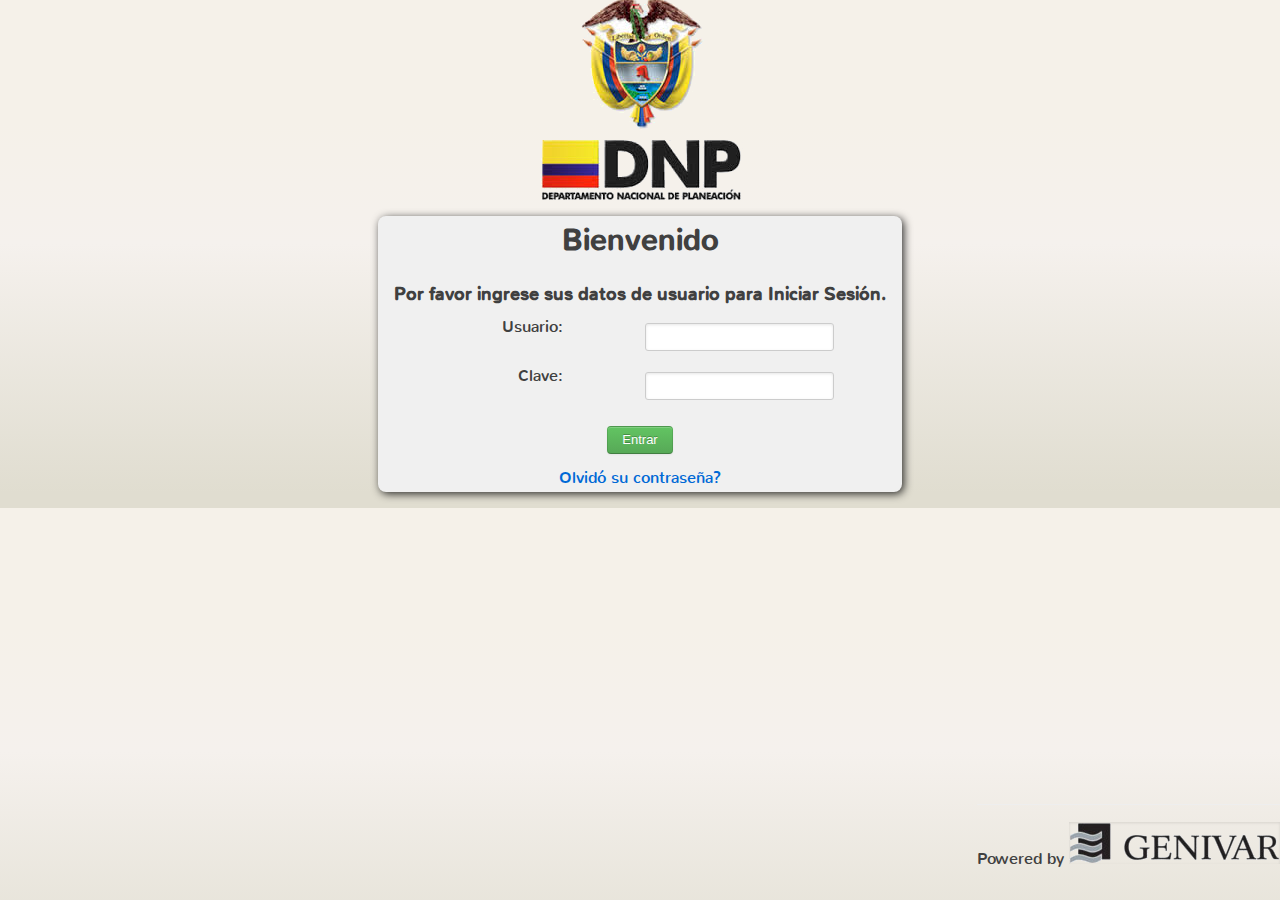
==== home.html @ 39588756 "Primer Commit" ====
<!DOCTYPE html>
<html lang="es">
<head>
	<meta charset="utf-8"/>
	<title>DNP</title>
	
	<script src="Tools/HTML5/HTML5_enabling_script.js"></script>
	<script src="Tools/HTML5/jquery.js"></script>
	<script src="Tools/HTML5/jquery-ui.js"></script>
	<script src="Tools/HTML5/prefixfree.min.js"></script>
	
		<link rel="stylesheet" href="css/jquery-ui-1.8.16.custom.css"/>
    <link rel="stylesheet" href="css/bootstrap.css">
    
    <link rel="stylesheet" href="css/estilos_home.css" />
    
	<script src="Tools/HTML5/daterangepicker.jQuery.js"></script>
	<script src="Tools/HTML5/date.js"></script>
	
	<!--
	<script src="Tools/datepicker/datepicker.js"></script>
	<link rel="stylesheet" type="text/css" href="Tools/datepicker/base.css" />
	<link rel="stylesheet" type="text/css" href="Tools/datepicker/clean.css" />
-->
	
	<script src="js/funciones_home.js"></script>

	<!--elFinder-->
	<link rel="stylesheet" type="text/css" media="screen" href="css/jquery-ui-1.8.16.custom.css">
	
	<script src="Tools/jquery.dataTables.js"></script>
	<script src="Tools/jquery.pstrength-min.1.2.js"></script>
	<script src="js/lang_es.js"></script>
	
	<link  rel="shortcut icon" href="css/imagenes/favicon.ico" />
</head>
<body>
<header>
	<input id='imgHeader' type='image' style="height: 3em;width:auto;" src='css/imagenes/Logo.png'/>
	<br>
	<div id='WelcomeMessage'>
		<h5 id='lblWelcome'>
			<label id='labelWelcome'></label>: <span></span>
		</h5>
		<h5 id='lblWelcomeRol'>
			<label id='labelWelcomeRol'></label>: <span></span>
		</h5>		
	</div>
	<article id='SelectedSection'><h4></h4></article>
</header>
	<ul id='MainMenu'>
		<!--<li id='lnkHome'><a id='lblHome' href="#DashBoard"></a></li>-->
		<li id='lnkBuscarFicha'><a id='lblBuscarFicha' href="#BuscarFicha"></a></li>
		<li id='lnkCrearFicha'><a id='lblCrearFicha' href="#CrearFicha"></a></li>
		<li id='lnkUsers'><a id='lblUsers' href="#Users"></a></li>
		<br>
		<li id="lnkLogout"><a id='lblLogout' href=''></a></li>
		<footer>
			Powered by <input type='image' src='css/imagenes/LogoGenivar-mini.png' style="height: 1.5em;width:6em";/>
		</footer>
	</ul>

	<!--
		<section id="DashBoard">
		
		</section>
	-->
		

		<section id='Users'>
			<section id='Users_Message' class="ui-state-highlight ui-corner-all">
								<p>
									<span class="ui-icon ui-icon-info" style="float: left; margin-right: .3em;"></span>
									<strong>Hey!</strong> 
									<texto>.</texto>
								</p>
							</section>
			<section id='MyAccount_Options_CreatingUsers'>
					<form id='CreatingUsersCreate'>
							<div id='CreatingUsers_Create' class="ui-state-highlight ui-corner-all">
								<p>
									<span class="ui-icon ui-icon-info" style="float: left; margin-right: .3em;"></span>
									<strong>Hey!</strong> 
									<texto>La compañía ha sido creada.</texto>
								</p>
							</div>
						<label class='labelForm' for='txtCreatingUsersCreate_User'>Usuario: </label><input class='inputForm' type='text' id='txtCreatingUsersCreate_User' required/>
						<label class='labelForm' for='txtCreatingUsersCreate_Password'>Clave: </label><input class='password inputForm' type='password' id='txtCreatingUsersCreate_Password' required/>
						<label class='labelForm' for='txtCreatingUsersCreate_ReTypePassword'>Nuevamente la clave: </label><input class='inputForm' type='password' id='txtCreatingUsersCreate_ReTypePassword'/>
						
						<label class='labelForm' for='cboCreatingUsersCreate_Rol'>Rol</label><select class='inputForm' id='cboCreatingUsersCreate_Rol'></select>
						<label class='labelForm' for='txtCreatingUsersCreate_Name'>Nombre: </label><input class='inputForm' type='text' id='txtCreatingUsersCreate_Name' required/>
						<label class='labelForm' for='txtCreatingUsersCreate_DisplayName'>NickName: </label><input class='inputForm' type='text' id='txtCreatingUsersCreate_DisplayName' required/>
						<label class='labelForm' for='txtCreatingUsersCreate_Email'>Correo: </label><input class='inputForm' type='email' id='txtCreatingUsersCreate_Email'/>
						
						<label class='labelForm' for='txtCreatingUsersCreate_Company'>Departamento: </label><select class='inputForm' id='txtCreatingUsersCreate_Company'></select>
						
						<section id='CompanyData'>
							<center>
								<label class='labelForm' id='lblCompanyURL' for='txtCreatingUsersCreate_CompanyOther'>Nombre Nuevo Departamento: </label><input class='inputForm' type='text' id='txtCreatingUsersCreate_CompanyOther'/>
								</br>
								<button class='ui-button-primary ui-button ui-widget ui-corner-all' id='btnCompanyDataCreate'>Crear</button>
								<button class='ui-button-error ui-button ui-widget ui-corner-all' id = 'btnCompanyDataCancel'>Cancelar</button>
							</center>
						</section>

						<label class='labelForm' for='txtCreatingUsersCreate_Phone'>Teléfono: </label><input class='inputForm' type='text' id='txtCreatingUsersCreate_Phone'/>
						</br></br>
						<center>
						<input class='ui-button-success ui-button ui-widget ui-corner-all' type='submit' id='btnMyAccount_Save' value='Crear'/>
						<button class='ui-button-default ui-button ui-widget ui-corner-all' id='btnMyAccount_CreatingUsersCreate_Reset'>Limpiar</button>
						</center>
						</br></br>
					</form>
				</section>
				<section id='MyAccount_Options_MyUsers'>
					<center>
						<button id='tableMyUsersRefresh' title"Refrescar" class='ui-button-default ui-button ui-widget ui-corner-all'><strong><span class="ui-icon ui-icon-refresh" style="color: green;"></span></strong></button>
						<button id='lnkCreatingUsers' class='ui-button-default ui-button ui-widget ui-corner-all' title='Crear Usuario'><strong><span class="ui-icon ui-icon-plusthick" style="color: green;"></span></strong></button>
					</center>
						<div id='MyUsers_DeleteAlert' class="ui-state-highlight ui-corner-all">
								<p>
									<span class="ui-icon ui-icon-info" style="float: left; margin-right: .3em;"></span>
									<strong>Hey!</strong> 
									<texto>La compañía ha sido creada.</texto>
								</p>
						</div>
					<table id='tableMyUsers'>
					   <thead>
						<tr>
							<th>Usuario</th>
							<th>Nombre</th>
							<th>Estado</th>
							<th>Rol</th>
						</tr>
					   </thead>
					   <tbody></tbody>
					</table>
						<section id='MyUsers_InfoUser'>
							<li id='MyUsers_Info_NickName'>NickName: <span></span></li>
							<li id='MyUsers_Info_Mail'>Correo: <span></span></li>
							<li id='MyUsers_Info_Phone'>Telefono: <span></span></li>
							<li id='MyUsers_Info_Owner'>Creado Por: <span></span></li>
							<li id='MyUsers_Info_Company'>Departamento: <span></span></li>
							
							
							<section id='MyUsers_InfoUser_Botones'>
								<button title='Iniciar Sesión' id='btnMyUsers_LoginAsAUser' class='ui-button-default ui-button ui-widget ui-corner-all'  idUser = '' urlFacebook='' urlTwitter='' State='' IdCompany='' UserName='' DisplayName='' Mail='' Owner='' IdInitialRol='' RolName=''><strong><span class='ui-icon ui-icon-play'></span></strong></button>
								<button title='Editar' id='btnMyUsers_Edit' class='ui-button-default ui-button ui-widget ui-corner-all' idUser = '' urlFacebook='' urlTwitter='' State='' IdCompany='' UserName='' DisplayName='' Mail='' Owner='' IdInitialRol=''><strong><span class='ui-icon ui-icon-person'></span></strong></button>
								
								<button title='Editar Permisos' id='btnMyUsers_EditPermissions' class='ui-button-default ui-button ui-widget ui-corner-all' idUser='' UserName=''><strong><span class='ui-icon ui-icon-unlocked'></span></strong></button>
								
								<button title='Cambiar Clave' id='btnMyUsers_KeyChange' class='ui-button-default ui-button ui-widget ui-corner-all' idUser='' UserName=''><strong><span class='ui-icon ui-icon-key'></span></strong></button>
							</section>
						</section>
				
					<div id='MyUsers_Edit' title='Editar' IdUsuario='0'>
							<section id='MyUsersEdit_Message' class="ui-state-highlight ui-corner-all">
								<p>
									<span class="ui-icon ui-icon-info" style="float: left; margin-right: .3em;"></span>
									<strong>Hey!</strong> 
									<texto>.</texto>
								</p>
							</section>
						</center>		
						<form id="MyUsers_Edit_Key">
							<section id='MyUsersEdit_Message_Key' class="ui-state-highlight ui-corner-all">
								<p>
									<span class="ui-icon ui-icon-info" style="float: left; margin-right: .3em;"></span>
									<strong>Hey!</strong> 
									<texto>.</texto>
								</p>
							</section>
							<label class='labelForm' for='txtMyUsersEdit_Password'>Clave: </label><input class='password inputForm' type='password' id='txtMyUsersEdit_Password' />
							<label class='labelForm' for='txtMyUsersEdit_ReTypePassword'>Nuevamente la Clave: </label><input class='inputForm' type='password' id='txtMyUsersEdit_ReTypePassword'/>
						</form>

						<label class='labelForm' for='txtMyUsersEdit_State'>Estado: </label>
						<select class='inputForm' id='txtMyUsersEdit_State'>
							<option value='Activo'>Activo</option>
							<option value='Inactivo'>Inactivo</option>		
						</select>																						

						<label class='labelForm' for='txtMyUsersEdit_Name'>Nombre: </label><input class='inputForm' type='text' id='txtMyUsersEdit_Name' />
						<label class='labelForm' for='txtMyUsersEdit_DisplayName'>NickName: </label><input class='inputForm' type='text' id='txtMyUsersEdit_DisplayName' />
						<label class='labelForm' for='txtMyUsersEdit_Email'>Correo: </label><input class='inputForm' type='email' id='txtMyUsersEdit_Email'/>
						<label class='labelForm' for='txtMyUsersEdit_Company'>Departamento: </label>
						<select class='inputForm' id='txtMyUsersEdit_Company'></select>
						<section id='CompanyData_Edit'>
							<center>
								<label class='labelForm' id='lblCompanyURL' for='txtCreatingUsersEdit_CompanyOther'>Nombre Nuevo Departamento: </label><input class='inputForm' type='text' id='txtCreatingUsersEdit_CompanyOther'/>
								</br>
								<button class='ui-button-primary ui-button ui-widget ui-corner-all' id='btnCompanyDataCreate_Edit'>Crear</button>
								<button class='ui-button-error ui-button ui-widget ui-corner-all' id = 'btnCompanyDataCancel_Edit'>Cancelar</button>
							</center>
						</section>

						<label class='labelForm' for='txtMyUsersEdit_Phone'>Telefono: </label><input class='inputForm' type='text' id='txtMyUsersEdit_Phone'/>
						<center>
					</div>
				</section>
				<section id='MyUsersEdit_Permissions'>
					<label for='MyUsersEdit_Permissions_Rol'>Rol</label>
					<select id='MyUsersEdit_Permissions_Rol'></select>
					<table id='UserTableFunctions'>
					  <thead>
						<tr>
							<th>Estado</th>
							<th>Nombre</th>
							<th>Función</th>
						</tr>
					  </thead>
					  <tbody></tbody>
					</table>
				</section>
		</section>
		<section id="BuscarFicha">
			<form id="frmBuscarFicha">
				<label class='labelForm' for='txtBuscarFicha_Numero'>Numero de Ficha: </label>
				<input class='inputForm' type='number' id='txtBuscarFicha_Numero' style="width:30%; height: 1em"></input>

				<label class='labelForm' for='txtBuscarFicha_Nombre'>Proyecto: </label>
				<input class='inputForm' type='text' id='txtBuscarFicha_Nombre' ></input>

				<label class='labelForm' for='txtBuscarFicha_Sector'>Sector de Actividad Económica: </label>
				<input class='inputForm' type='text' id='txtBuscarFicha_Sector'></input>

				<label class='labelForm' for='txtBuscarFicha_FechaIni'>Fecha de Inicio: </label>
				<input class='inputForm' type='text' id='txtBuscarFicha_FechaIni'></input>

				<label class='labelForm' for='txtBuscarFicha_FechaFin'>Fecha de Terminación: </label>
				<input class='inputForm' type='text' id='txtBuscarFicha_FechaFin'></input>

				<label class='labelForm' for='txtBuscarFicha_Entidad'>Entidad Beneficiaria: </label>
				<input class='inputForm' type='text' id='txtBuscarFicha_Entidad'></input>

				<label class='labelForm' for='txtBuscarFicha_NumExpediente'>Número de Expediente en Archivo del DNP: </label>
				<input class='inputForm' type='text' id='txtBuscarFicha_NumExpediente'></input>

				<label class='labelForm' for='txtBuscarFicha_Consultora'>Persona/Entidad Consultora: </label>
				<input class='inputForm' type='text' id='txtBuscarFicha_Consultora'></input>

				<label class='labelForm' for='txtBuscarFicha_Costo'>Costo Total del Proyecto: </label>
				<input class='inputForm' type='text' id='txtBuscarFicha_Costo' placeholder="Col $"></input>

				<label class='labelForm' for='txtBuscarFicha_Fuente'>Fuente de Financiamiento: </label>
				<input class='inputForm' type='text' id='txtBuscarFicha_Fuente' placeholder="Préstamo BID-2079/OC-CO"></input>				

				<label class='labelForm' for='txtBuscarFicha_Descripcion'>Descripción: </label>
				<textarea class='inputForm' type='text' id='txtBuscarFicha_Descripcion' ></textarea>				
				<br />
				<center>
					<input class='ui-button-success ui-button ui-widget ui-corner-all' type='submit' id='btnBuscarFicha_Submit' value='Buscar'/>				
				</center>
			</form>
			<section id='BuscarFicha_Resultados'>
				<button class='ui-button-success ui-button ui-widget ui-corner-all' id='btnBuscarFicha_OcultarTabla'>
					Buscar
				</button>
				<table id='tblBuscarFicha'>
				  <thead>
					<tr>
						<th>Ficha Num</th>
						<th>Proyecto</th>
						<th>Fecha Inicio</th>
						<th>Fecha Fin</th>
						<th>Número de Expediente</th>
						<th>Persona/Entidad Consultora</th>
						<th>Mas Info</th>
					</tr>
				  </thead>
				  <tbody></tbody>
				</table>
			</section>
		</section>
		<section id="CrearFicha">
			<form id="frmCrearFicha">
				<label class='labelForm' for='txtCrearFicha_Numero'>Numero de Ficha: </label>
				<input class='inputForm' type='number' id='txtCrearFicha_Numero' style="width:30%; height: 1em" required></input>

				<label class='labelForm' for='txtCrearFicha_Nombre'>Proyecto: </label>
				<input class='inputForm' type='text' id='txtCrearFicha_Nombre' required></input>

				<label class='labelForm' for='txtCrearFicha_Sector'>Sector de Actividad Económica: </label>
				<input class='inputForm' type='text' id='txtCrearFicha_Sector' required></input>

				<label class='labelForm' for='txtCrearFicha_FechaIni'>Fecha de Inicio: </label>
				<input class='inputForm' type='text' id='txtCrearFicha_FechaIni' required></input>

				<label class='labelForm' for='txtCrearFicha_FechaFin'>Fecha de Terminación: </label>
				<input class='inputForm' type='text' id='txtCrearFicha_FechaFin' required></input>

				<label class='labelForm' for='txtCrearFicha_Entidad'>Entidad Beneficiaria: </label>
				<input class='inputForm' type='text' id='txtCrearFicha_Entidad' required></input>

				<label class='labelForm' for='txtCrearFicha_NumExpediente'>Número de Expediente en Archivo del DNP: </label>
				<input class='inputForm' type='text' id='txtCrearFicha_NumExpediente' required></input>

				<label class='labelForm' for='txtCrearFicha_Consultora'>Persona/Entidad Consultora: </label>
				<input class='inputForm' type='text' id='txtCrearFicha_Consultora' required></input>

				<label class='labelForm' for='txtCrearFicha_Costo'>Costo Total del Proyecto: </label>
				<input class='inputForm' type='numer' id='txtCrearFicha_Costo' placeholder="Col $" required></input>

				<label class='labelForm' for='txtCrearFicha_Fuente'>Fuente de Financiamiento: </label>
				<input class='inputForm' type='text' id='txtCrearFicha_Fuente' placeholder="Préstamo BID-2079/OC-CO" required></input>				

				<div id='CrearFicha_Descripcion'>
					<div class="CrearFicha_Descripcion_Menu">
						<article class="title" Caja="CrearFicha_Descripcion_Objetivos"><strong>Objetivos</strong></article>
			  			<article class="title" Caja="CrearFicha_Descripcion_Alcance"><strong>Alcance</strong></article>
						<article class="title" Caja="CrearFicha_Descripcion_Productos"><strong>Productos</strong></article>
						<article class="title" Caja="CrearFicha_Descripcion_Resultados"><strong>Resultados:</strong></article>
						<article class="title" Caja="CrearFicha_Descripcion_Inversion"><strong>Inversión:</strong></article>
						<article class="title" Caja="CrearFicha_Descripcion_Herramientas"><strong>Herramientas/Procedimientos:</strong></article>
						<article class="title" Caja="CrearFicha_Descripcion_MejoresPracticas"><strong>Mejores Practicas:</strong></article>
						<article class="title" Caja="CrearFicha_Descripcion_Observaciones"><strong>Observaciones:</strong></article>
					</div>
				  	<div class="CrearFicha_Descripcion_Contenido">
			  			<div class="content" id="CrearFicha_Descripcion_Objetivos">
					    	<table>
					    		<td>
					    			<label for='txtBuscarFicha_Descripcion'>Objetivo General: </label>
									<textarea style="height:11em;width:47%;"type='text' id='txtBuscarFicha_Descripcion_ObjetivoGeneral' placeholder="Objetivo General"></textarea>
					    		</td>
					    		<td>
					    			<label for='txtBuscarFicha_Descripcion'>Objetivos Específicos: </label>
									<textarea style="height:11em;width:47%;"type='text' id='txtBuscarFicha_Descripcion_ObjetivoEspecifico' placeholder="Objetivos Específicos"></textarea>
					    		</td>
					    	</table>
				    	</div>
			  			<div class="content" id="CrearFicha_Descripcion_Alcance">
							<textarea style="height:11em;width:97%;"type='text' id='txtBuscarFicha_Descripcion_Alcance'  placeholder="Alcance del Estudio"></textarea>
				    	</div>
			  			<div class="content" id="CrearFicha_Descripcion_Productos">
							<textarea style="height:11em;width:97%;"type='text' id='txtBuscarFicha_Descripcion_Productos' placeholder="Productos del Estudio"></textarea>
				    	</div>
			  		
			  			<div class="content" id="CrearFicha_Descripcion_Resultados">
							<textarea style="height:11em;width:97%;"type='text' id='txtBuscarFicha_Descripcion_Resultados' placeholder="Principales Resultados"></textarea>
				    	</div>
			  		
			  			<div class="content" id="CrearFicha_Descripcion_Inversion">
							<textarea style="height:11em;width:97%;"type='text' id='txtBuscarFicha_Descripcion_Inversion' placeholder="Monto de Inversión Generado"></textarea>
				    	</div>
			  		
			  			<div class="content" id="CrearFicha_Descripcion_Herramientas">
							<textarea style="height:11em;width:97%;"type='text' id='txtBuscarFicha_Descripcion_Herramientas' placeholder="Principales Herramientas Metodológicas/Procedimientos Técnicos Utilizados"></textarea>
				    	</div>
			  		
			  			<div class="content" id="CrearFicha_Descripcion_MejoresPracticas">
							<textarea style="height:11em;width:97%;"type='text' id='txtBuscarFicha_Descripcion_MejoresPracticas' placeholder="Mejores Prácticas"></textarea>
				    	</div>
			  		
			  			<div class="content" id="CrearFicha_Descripcion_Observaciones">
							<textarea style="height:11em;width:97%;"type='text' id='txtBuscarFicha_Descripcion_Observaciones' placeholder="Observaciones"></textarea>
				    	</div>
			  		</div>
				</div>
				<br />
				<center>
					<input class='ui-button-success ui-button ui-widget ui-corner-all' type='submit' id='btnCrearFicha_Submit' value='Crear'/>				
				</center>
			</form>
		</section>
</body>
</html>
---- css/estilos_home.css ----
@font-face
{
	font-family: "Nunito";
	src: url("Nunito-Regular.ttf");
}
	
body
{
/*
background-image: linear-gradient(bottom, rgb(224,221,208) 3%, rgb(245,241,237) 52%, rgb(245,241,233) 76%);
background-image: -o-linear-gradient(bottom, rgb(224,221,208) 3%, rgb(245,241,237) 52%, rgb(245,241,233) 76%);
background-image: -moz-linear-gradient(bottom, rgb(224,221,208) 3%, rgb(245,241,237) 52%, rgb(245,241,233) 76%);
background-image: -webkit-linear-gradient(bottom, rgb(224,221,208) 3%, rgb(245,241,237) 52%, rgb(245,241,233) 76%);
background-image: -ms-linear-gradient(bottom, rgb(224,221,208) 3%, rgb(245,241,237) 52%, rgb(245,241,233) 76%);

background-image: -webkit-gradient(
	linear,
	left bottom,
	left top,
	color-stop(0.03, rgb(224,221,208)),
	color-stop(0.52, rgb(245,241,237)),
	color-stop(0.76, rgb(245,241,233))
);
*/
	background: #f8f8f8;
	display: inline-block;
	font-family: "Nunito";
	font-size: 16px;
	width: 100%;
}
header
{
	background-image: linear-gradient(right bottom, rgb(0,0,0) 0%, rgb(164,163,173) 50%);
	background-image: -o-linear-gradient(right bottom, rgb(0,0,0) 0%, rgb(164,163,173) 50%);
	background-image: -moz-linear-gradient(right bottom, rgb(0,0,0) 0%, rgb(164,163,173) 50%);
	background-image: -webkit-linear-gradient(right bottom, rgb(0,0,0) 0%, rgb(164,163,173) 50%);
	background-image: -ms-linear-gradient(right bottom, rgb(0,0,0) 0%, rgb(164,163,173) 50%);

	background-image: -webkit-gradient(
		linear,
		right bottom,
		left top,
		color-stop(0, rgb(0,0,0)),
		color-stop(0.5, rgb(164,163,173))
	);
	height: 6.5em;
	/*padding: 2em 0 0 1em;
	text-align: center;*/
	width: 100%;
}
footer
{
	background: none;
	height: 2em;
	text-align: right;
	/*bottom: 0;
	position:absolute;
	right: 0;*/
	
}

.inputForm
{
	margin: 0.8em 0 0.8em 0;
	padding: 0.4em 0.6em 0.4em 0.6em;
	width: 35%;
}
.labelForm
{
	float: left; 
	clear: right;
	margin: 0.4em 1.2em 0.4em 0;
	text-align: right;    
	width: 35%;
}
#MainMenu
{
	width: 18%;
	border-style: solid solid none solid;
	border-color: #94AA74;
	border-size: 1px;
	border-width: 1px;
	margin: 0;
}
#MainMenu li a 
{
	color: #3b3b3b;
  	height: 2em;
	text-decoration: none;
	background: #c0c0c0;
}	
#MainMenu li a:link
{
	/*color: white;*/
	display: block;
	/*background: yellow;*/
	padding: 8px 0 0 10px;
}
#MainMenu li a:hover {
	color: black;
	background: #f7f7f7;
	padding: 8px 0 0 10px;
}
	
#SelectedSection
{
	display: inline-block; 
     
        border-left: 20px solid transparent; 
        border-top: 40px solid white;   
        -webkit-border-top-right-radius: 20px;
		-moz-border-radius-topright: 20px;
		border-top-right-radius: 20px;

        height: 10em;
        padding: 0px;
        line-height: 10%; 
        
		position: absolute;
		top: 3.85em;
		left: 21em;
		
		width: 40%;
}
#SelectedSection h4
{
		position: absolute;
		top: -2em;
		left: 1em;
}

#WelcomeMessage 
{ 
        font-weight: bold; 
        display: inline-block; 
     
        border-right: 30px solid transparent; 
        border-bottom: 60px solid #4c4c4c;   
     
        height: 0; 
        line-height: 50px; 
        width: 20em;
        
}
#WelcomeMessage h5
{
	color: white; 
}
#DashBoard, #Users, #BuscarFicha, #CrearFicha
{
	border-left-style: ridge;
	left: 18.5%;
	position: absolute;
	top: 6.6em;
	width: 81.5%;
}
/*DashBoard*/
#DashBoard, #Users, #BuscarFicha, #CrearFicha
{
	background: white;
	border-radius: 0.5em;
	box-shadow: rgba(0,0,0,0.8) 0px 4px 10px;
}
/*	background: PaleGoldenRod ;*/
	
/*24 de Enero*/
#MyAccount_Options_CreatingUsers
#AccessData_Message, 
#alertEstadoLogin, 
#CompanyData, 
#CompanyData_Edit,
#CreatingUsers_Create,
#MyUsers_Delete, 
#MyUsers_DeleteAlert, 
#MyUsers_DeleteUser, 
#MyUsersEdit_CompanyData, 
#MyUsersEdit_Message, 
#MyUsers_Edit, 
#MyUsers_Edit_Confirm, 
#MyAccount_Options_CreatingUsers,
#MyAccount_Options_Permissions_Delete, 
#MyUsersEdit_Permissions,  
#PersonalInformation_Message,
#Users,
#tableDeleteMyUsers,
#MyUsers_Edit_Key,
#Users_Message,
#MyUsersEdit_Message_Key,
#BuscarFicha_Resultados,
#CrearFicha
{
	display: none;
}
#MyUsers_InfoUser
{
	border-radius: 0.6em;
	border-style: solid;
	border-width: 2px;
	box-shadow: rgba(0,0,0,0.8) 0px 4px 10px;
	margin: 2em;
	padding: 2em;
	width: 90%;
}
#MyUsers_InfoUser li
{
	display: block;
	margin: 0 0 0 3em;
}
#MyUsers_InfoUser #MyUsers_InfoUser_Botones
{
	display: block;
	position: absolute;
	left: 4em;
	bottom: 3em;
	width: 4em;
}
#tablaRadicado_Radicado
{
	text-decoration: underline;
}
#tablaRadicado_Radicado:hover
{
	cursor: pointer;	
}

#tablaRadicados tbody tr:hover
{
	background: #F0F0F0;
}
#tableMyUsers td
{
	cursor: pointer;
}
.password {
	font-size : 12px;
	border : 1px solid #cc9933;
	/*width : 200px;*/
	font-family : arial, sans-serif;
}
.pstrength-minchar {
	font-size : 10px;
}

#MyAccount_Options_MyUsers
{
	margin: 1em;
}

.CrearFicha_Descripcion_Menu, .CrearFicha_Descripcion_Contenido
{
	display: inline-block;
	margin: 1%;
	padding: 1% 0;
	vertical-align: top;
	width: 97%;
}

#CrearFicha_Descripcion div.content
{
	display: none;
}
.CrearFicha_Descripcion_Menu 
{
	cursor: pointer;
	padding: 0.2em;
	width: 25%;
}
.CrearFicha_Descripcion_Menu article
{
	padding: 0.2em;
}
.CrearFicha_Descripcion_Menu article:hover
{
	color: #003300;
}

.CrearFicha_Descripcion_Contenido
{
	float: right;
	width: 70%;	
}
---- Tools/datepicker/base.css ----
div.datepicker {
  position: relative;
  font-family: Arial, Helvetica, sans-serif;
  font-size: 12px;
  width: 196px;
  height: 147px;
  position: absolute;
  cursor: default;
  top: 0;
  left: 0;
  display: none;
}
.datepickerContainer {
  position: absolute;
}

/* Hide border divs by default */
.datepickerBorderT,
.datepickerBorderB,
.datepickerBorderL,
.datepickerBorderR,
.datepickerBorderTL,
.datepickerBorderTR,
.datepickerBorderBL,
.datepickerBorderBR {
  display:none;
}

.datepickerHidden {
  display: none;
}
div.datepicker table {
  border-collapse:collapse;
}
div.datepicker a {
  color: black;
  text-decoration: none;
  cursor: default;
  outline: none;
}
div.datepicker table td {
  text-align: center;
  padding: 0;
  margin: 0;
}
div.datepicker th {
  text-align: center;
  color: #666666;
  font-weight: normal;
  padding:0;
}
div.datepicker tbody a {
  display: block;
}
.datepickerDays a {
  width: 20px;
  line-height: 16px;
  height: 16px;
  padding-right: 2px;
}
.datepickerYears a,
.datepickerMonths a{
  width: 39px;
  line-height: 36px;
  height: 36px;
  text-align: center;
}
.datepickerMonths td:first-child a,
.datepickerMonths td:last-child a,
.datepickerYears td:first-child a,
.datepickerYears td:last-child a {
  width:38px;
}
td.datepickerNotInMonth a {
  color: #666666;
}
tbody.datepickerDays td.datepickerSelected{
  background: #136A9F;
}
tbody.datepickerDays td.datepickerNotInMonth.datepickerSelected {
  background: #17384d;
}
tbody.datepickerYears td.datepickerSelected,
tbody.datepickerMonths td.datepickerSelected{
  background: #17384d;
}
div.datepicker td.datepickerSelected a {
  color:white;
}
div.datepicker a:hover,
div.datepicker a:hover {
  color: #88c5eb;
}
div.datepicker td.datepickerNotInMonth a:hover {
  color: #999999;
}
.datepickerSpace div {
  width: 20px;
}
.datepickerBlock {
  vertical-align:top;
}
a.datepickerGoNext,
a.datepickerGoPrev,
a.datepickerMonth {
  text-align: center;
  height: 20px;
  line-height: 20px;
  float:left;
}
div.datepicker th a.datepickerGoNext,
div.datepicker th a.datepickerGoPrev {
  width: 20px;
  color: #666666;
  display:none;
}
div.datepicker th a.datepickerMonth {
  width:114px;
  display:block;
}
/* Only display the previous/next arrows on the first/last calendars */
div.datepicker .datepickerFirstView th a.datepickerGoPrev,
div.datepicker .datepickerLastView th a.datepickerGoNext {
  display:block;
}
/* Compensate for the space lost by not having a previous arrow */
div.datepicker th a.datepickerMonth {
  margin-left:20px;
}
div.datepicker .datepickerFirstView th a.datepickerMonth {
  margin-left:0;
}
/* Day mode calendar body */
table.datepickerViewDays tbody.datepickerMonths,
table.datepickerViewDays tbody.datepickerYears {
  display: none;
}
/* Month mode calendar body */
table.datepickerViewMonths tbody.datepickerDays,
table.datepickerViewMonths tbody.datepickerYears,
table.datepickerViewMonths tr.datepickerDoW {
  display: none;
}
/* Year mode calendar body */
table.datepickerViewYears tbody.datepickerDays,
table.datepickerViewYears tbody.datepickerMonths,
table.datepickerViewYears tr.datepickerDoW {
  display: none;
}
td.datepickerDisabled a,
td.datepickerDisabled.datepickerNotInMonth a{
  color: #555555;
}
td.datepickerDisabled a:hover {
  color: #333333;
}
/* Not used by default, calendar cells can be marked as special if desired (doesn't seem to be totally working) */
div.datepicker tbody.datepickerDays td.datepickerSpecial a {
  background: #770000;
  color:white;
}
div.datepicker tbody.datepickerDays td.datepickerSpecial.datepickerSelected a {
  background: #aa0000;
}

/* style the 'not in month' day cell away */
tbody.datepickerDays td.datepickerNotInMonth.datepickerSelected {
  background-color:transparent;
}
div.datepicker td.datepickerNotInMonth a span {
  display:none;
}
div.datepicker td.datepickerNotInMonth a:hover span {
  display:none;
}
div.datepicker tbody.datepickerDays td.datepickerNotInMonth:hover {
  background-color: transparent;
}



      /* Style the calendar custom widget */
      
      #date-range-field {
        width: 290px;
        height: 26px;
        overflow: hidden;
        position: relative;
        cursor:pointer;
        border: 1px solid #CCCCCC;
        border-radius: 5px 5px 5px 5px;
      }
      #date-range-field a  {
        color:#B2B2B2;
        background-color:#F7F7F7;
        text-align:center;
        display: block;
        position: absolute;
        width: 26px;
        height: 23px;
        top: 0;
        right: 0;
        text-decoration: none;
        padding-top:6px;
        border-radius: 0 5px 5px 0;
      }
      #date-range-field span {
        font-size: 12px;
        font-weight: bold;
        color: #404040;
        position: relative;
        top: 0;
        height: 26px;
        line-height: 26px;
        left: 5px;
        width: 250px;
        text-align: center;
      }
      
      #datepicker-calendar {
        position: absolute;
        top: 27px;
        left: 0;
        overflow: hidden;
        width: 497px;
        height:153px;
        background-color: #F7F7F7;
        border: 1px solid #CCCCCC;
        border-radius: 0 5px 5px 5px;
        display:none;
        padding:10px 0 0 10px;
      }
      
      /* Remove default border from the custom widget since we're adding our own.  TBD: rework the dropdown calendar to use the default borders */
      #datepicker-calendar div.datepicker {
        background-color: transparent;
      border: none;
      border-radius: 0;
      padding: 0;
    }
---- Tools/datepicker/clean.css ----
/* Datepicker border styling */
.datepicker {
  background-color: #F7F7F7;
  border: 1px solid #CCCCCC;
  border-radius: 5px 5px 5px 5px;
  padding: 10px;
}

/* Tighten up the spacing between multiple calendars */
.datepickerSpace div {
  width:2px;
}

/* Grey background behind Month Name row, and blue text */
div.datepicker th {
  background-color:#DDDDDD;
}
div.datepicker th a.datepickerMonth {
  color:#008ED6;
  font-weight:normal;
}

/* style the day of week header cells */
div.datepicker th {
  color: black;
  font-weight: bold;
}
/* grey underline beneath day of week row */
div.datepicker table thead tr.datepickerDoW th {
  border-bottom: 1px solid #CCCCCC;
}

/* Black text, white background, and grey borders around day cells */
div.datepicker a,
div.datepicker a:hover {
  color: black;
}
div.datepicker table.datepickerViewDays,
div.datepicker table.datepickerViewMonths,
div.datepicker table.datepickerViewYears {
  background-color:white;
}
div.datepicker table tbody.datepickerDays td {
  border: 1px solid #F7F7F7;
}

/* blue cell color for selected days */
tbody.datepickerDays td.datepickerSelected {
  background-color:#0077CC;
}

/* Grey out dates in the future */
div.datepicker td.datepickerFuture a {
  color:#DDDDDD;
}

/* yellow cell background on hover */
div.datepicker tbody.datepickerDays td:hover {
  background-color: #FFCC33;
}

/* Bold today's date */
div.datepicker td.datepickerToday a {
  font-weight:bold;
}

/* cells are wider in the clean style */
.datepickerYears a, .datepickerMonths a {
  width: 42px;
}
.datepickerMonths td:first-child a,
.datepickerYears td:first-child a {
  width:39px;
}
div.datepicker th a.datepickerMonth {
  width:121px;
}
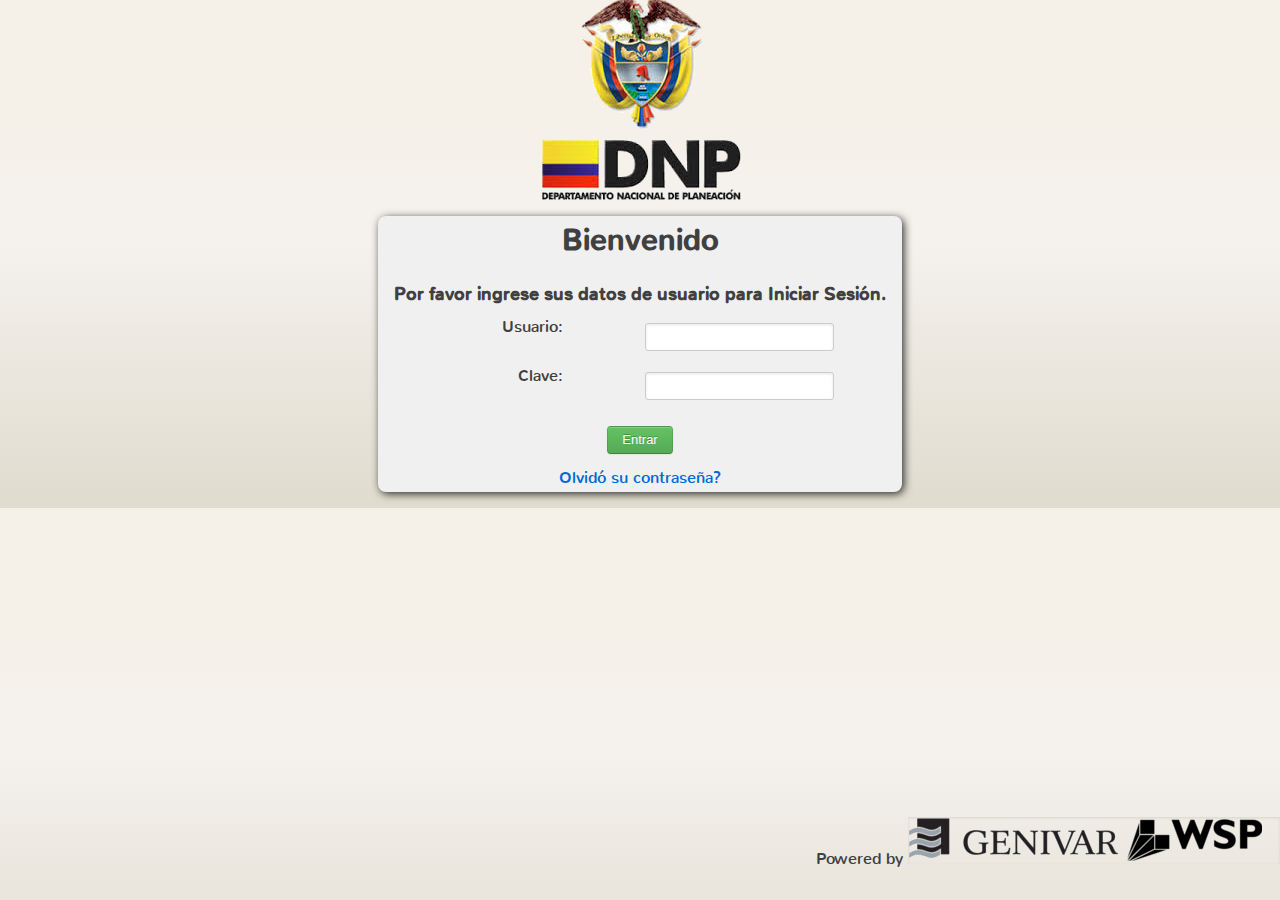
==== commit 706db52e: "Version Publicada" ====
--- a/home.html
+++ b/home.html
@@ -2,6 +2,7 @@
 <html lang="es">
 <head>
 	<meta charset="utf-8"/>
+	<meta name="viewport" content="width=device-width, initial-scale=1" />
 	<title>DNP</title>
 	
 	<script src="Tools/HTML5/HTML5_enabling_script.js"></script>
@@ -16,19 +17,36 @@
     
 	<script src="Tools/HTML5/daterangepicker.jQuery.js"></script>
 	<script src="Tools/HTML5/date.js"></script>
-	
-	<!--
-	<script src="Tools/datepicker/datepicker.js"></script>
-	<link rel="stylesheet" type="text/css" href="Tools/datepicker/base.css" />
-	<link rel="stylesheet" type="text/css" href="Tools/datepicker/clean.css" />
--->
-	
+
+	<link rel="stylesheet" type="text/css" media="screen" href="Tools/elfinder/css/elfinder.min.css">
+	<link rel="stylesheet" type="text/css" media="screen" href="Tools/elfinder/css/theme.css">
+	<script type="text/javascript" src="Tools/elfinder/js/elfinder.min.js"></script>
+	<script type="text/javascript" src="Tools/elfinder/js/i18n/elfinder.es.js"></script>
+		
 	<script src="js/funciones_home.js"></script>
 
 	<!--elFinder-->
 	<link rel="stylesheet" type="text/css" media="screen" href="css/jquery-ui-1.8.16.custom.css">
+
+	<script type="text/javascript" src="Tools/Flotr2/flotr2.min.js"></script>
 	
-	<script src="Tools/jquery.dataTables.js"></script>
+	<link rel="stylesheet" type="text/css" media="screen" href="css/jquery-ui-1.8.16.custom.css">
+
+		<style type="text/css" title="currentStyle">
+			@import "Tools/datatable/media/css/demo_page.css";
+			@import "Tools/datatable/media/css/demo_table.css";
+			@import "Tools/datatable/media/css/TableTools.css";
+			@import "Tools/datatable/media/css/TableTools_JUI.css";
+			@import "Tools/datatable/media/css/ColumnFilterWidgets.css";
+			@import "Tools/datatable/media/css/ColVis.css";
+		</style>
+
+	<script src="Tools/datatable/media/js/jquery.dataTables.js"></script>
+	<script src="Tools/datatable/media/js/TableTools.js"></script>
+	<script src="Tools/datatable/media/js/ColumnFilterWidgets.js"></script>
+	<script src="Tools/datatable/media/js/ZeroClipboard.js"></script>
+	<script src="Tools/datatable/media/js/ColVis.js"></script>
+	
 	<script src="Tools/jquery.pstrength-min.1.2.js"></script>
 	<script src="js/lang_es.js"></script>
 	
@@ -36,7 +54,7 @@
 </head>
 <body>
 <header>
-	<input id='imgHeader' type='image' style="height: 3em;width:auto;" src='css/imagenes/Logo.png'/>
+	<input id='imgHeader' type='image' style="height: 3.5em;width:auto;" src='css/imagenes/head_logo.png'/>
 	<br>
 	<div id='WelcomeMessage'>
 		<h5 id='lblWelcome'>
@@ -49,32 +67,60 @@
 	<article id='SelectedSection'><h4></h4></article>
 </header>
 	<ul id='MainMenu'>
-		<!--<li id='lnkHome'><a id='lblHome' href="#DashBoard"></a></li>-->
-		<li id='lnkBuscarFicha'><a id='lblBuscarFicha' href="#BuscarFicha"></a></li>
-		<li id='lnkCrearFicha'><a id='lblCrearFicha' href="#CrearFicha"></a></li>
-		<li id='lnkUsers'><a id='lblUsers' href="#Users"></a></li>
+		<li id='lnkHome'><a id='lblHome' href="#DashBoard"></a></li>
+		<li id='lnkReporte'><a id='lblReporte' href="#Reporte"></a></li>
+		<li id='lnkBuscarFicha'><a id='lblBuscarFicha' href="#BuscarFicha" act="" ></a></li>
+			<li id='lnkCrearFicha'><a id='lblCrearFicha' href="#CrearFicha" act="" ></a></li>
+		<li id='lnkBuscarContrato'><a id='lblBuscarContrato' href="#BuscarContrato" act="" ></a></li>
+			<li id='lnkCrearContrato'><a id='lblCrearContrato' href="#CrearContrato" act="" ></a></li>
+			
+		<li id='lnkUsers'><a id='lblUsers' href="#Users" act="" ></a></li>
 		<br>
-		<li id="lnkLogout"><a id='lblLogout' href=''></a></li>
+		<li id="lnkLogout"><a id='lblLogout' href='' act="" ></a></li>
 		<footer>
 			Powered by <input type='image' src='css/imagenes/LogoGenivar-mini.png' style="height: 1.5em;width:6em";/>
 		</footer>
 	</ul>
-
-	<!--
 		<section id="DashBoard">
-		
+
+			<center>
+			<section id="DashBoard_Opciones">
+				<input type="radio" id="rdbGrafica1" name="rdbGrafica" value="1" checked="checked" />
+				<label for="rdbGrafica1">Por Componente</label>
+				
+				<input type="radio" id="rdbGrafica2" name="rdbGrafica" value="2" />
+				<label for="rdbGrafica2">Por Año</label>
+
+				<input type="radio" id="rdbGrafica3" name="rdbGrafica" value="3" />
+				<label for="rdbGrafica3">Por Sector</label>
+
+				<input type="radio" id="rdbGrafica4" name="rdbGrafica" value="4" />
+				<label for="rdbGrafica4">Por SubComponente</label>
+				<!--
+				<input type="radio" id="rdbGrafica5" name="rdbGrafica" value="5" />
+				<label for="rdbGrafica5">Por Indicador</label>
+				-->
+			</section>
+			<br> </br>
+
+			<div id="divGraficas"></div>
+			<div id="divGraficasConvenciones"></div>
+			</center>
+			<!--
+			<div id="FichasPorAnio"></div>
+			<div id="FichasPorSector"></div>
+			<div id="FichasPorSubComponente"></div>
+			<div id="FichasPorIndicador"></div>
+		-->
 		</section>
-	-->
-		
-
 		<section id='Users'>
-			<section id='Users_Message' class="ui-state-highlight ui-corner-all">
-								<p>
-									<span class="ui-icon ui-icon-info" style="float: left; margin-right: .3em;"></span>
-									<strong>Hey!</strong> 
-									<texto>.</texto>
-								</p>
-							</section>
+				<section id='Users_Message' class="ui-state-highlight ui-corner-all">
+					<p>
+						<span class="ui-icon ui-icon-info" style="float: left; margin-right: .3em;"></span>
+						<strong>Hey!</strong> 
+						<texto>.</texto>
+					</p>
+				</section>
 			<section id='MyAccount_Options_CreatingUsers'>
 					<form id='CreatingUsersCreate'>
 							<div id='CreatingUsers_Create' class="ui-state-highlight ui-corner-all">
@@ -145,8 +191,8 @@
 							
 							
 							<section id='MyUsers_InfoUser_Botones'>
-								<button title='Iniciar Sesión' id='btnMyUsers_LoginAsAUser' class='ui-button-default ui-button ui-widget ui-corner-all'  idUser = '' urlFacebook='' urlTwitter='' State='' IdCompany='' UserName='' DisplayName='' Mail='' Owner='' IdInitialRol='' RolName=''><strong><span class='ui-icon ui-icon-play'></span></strong></button>
-								<button title='Editar' id='btnMyUsers_Edit' class='ui-button-default ui-button ui-widget ui-corner-all' idUser = '' urlFacebook='' urlTwitter='' State='' IdCompany='' UserName='' DisplayName='' Mail='' Owner='' IdInitialRol=''><strong><span class='ui-icon ui-icon-person'></span></strong></button>
+								<button title='Iniciar Sesión' id='btnMyUsers_LoginAsAUser' class='ui-button-default ui-button ui-widget ui-corner-all'  idUser = '' State='' IdCompany='' UserName='' DisplayName='' Mail='' Owner='' IdInitialRol='' RolName=''><strong><span class='ui-icon ui-icon-play'></span></strong></button>
+								<button title='Editar' id='btnMyUsers_Edit' class='ui-button-default ui-button ui-widget ui-corner-all' idUser = ''  State='' IdCompany='' UserName='' DisplayName='' Mail='' Owner='' IdInitialRol=''><strong><span class='ui-icon ui-icon-person'></span></strong></button>
 								
 								<button title='Editar Permisos' id='btnMyUsers_EditPermissions' class='ui-button-default ui-button ui-widget ui-corner-all' idUser='' UserName=''><strong><span class='ui-icon ui-icon-unlocked'></span></strong></button>
 								
@@ -217,13 +263,19 @@
 		<section id="BuscarFicha">
 			<form id="frmBuscarFicha">
 				<label class='labelForm' for='txtBuscarFicha_Numero'>Numero de Ficha: </label>
-				<input class='inputForm' type='number' id='txtBuscarFicha_Numero' style="width:30%; height: 1em"></input>
+				<input class='inputForm' type='text' id='txtBuscarFicha_Numero' ></input>
 
 				<label class='labelForm' for='txtBuscarFicha_Nombre'>Proyecto: </label>
 				<input class='inputForm' type='text' id='txtBuscarFicha_Nombre' ></input>
 
+				<label class='labelForm' for='txtBuscarFicha_Componente'>Componente: </label>
+				<select class='inputForm' id='txtBuscarFicha_Componente'>
+					<option value="1">1</option>
+					<option value="2">2</option>
+				</select>
+
 				<label class='labelForm' for='txtBuscarFicha_Sector'>Sector de Actividad Económica: </label>
-				<input class='inputForm' type='text' id='txtBuscarFicha_Sector'></input>
+				<select class='inputForm' id='txtBuscarFicha_Sector'></select>
 
 				<label class='labelForm' for='txtBuscarFicha_FechaIni'>Fecha de Inicio: </label>
 				<input class='inputForm' type='text' id='txtBuscarFicha_FechaIni'></input>
@@ -240,11 +292,19 @@
 				<label class='labelForm' for='txtBuscarFicha_Consultora'>Persona/Entidad Consultora: </label>
 				<input class='inputForm' type='text' id='txtBuscarFicha_Consultora'></input>
 
-				<label class='labelForm' for='txtBuscarFicha_Costo'>Costo Total del Proyecto: </label>
-				<input class='inputForm' type='text' id='txtBuscarFicha_Costo' placeholder="Col $"></input>
-
+				<br />
+				<label for='txtBuscarFicha_Costo'>Costo Total del Proyecto: </label>
+				
+				<br />
+				<label class='labelForm' for='txtBuscarFicha_Costo_Desde'>Desde: </label>
+				<input class='inputForm' type='text' id='txtBuscarFicha_Costo_Desde' placeholder="Col $"></input>
+				<label class='labelForm' for='txtBuscarFicha_Costo_Hasta'>Hasta: </label>
+				<input class='inputForm' type='text' id='txtBuscarFicha_Costo_Hasta' placeholder="Col $"></input>
+				<br />
+				<!--
 				<label class='labelForm' for='txtBuscarFicha_Fuente'>Fuente de Financiamiento: </label>
 				<input class='inputForm' type='text' id='txtBuscarFicha_Fuente' placeholder="Préstamo BID-2079/OC-CO"></input>				
+			-->
 
 				<label class='labelForm' for='txtBuscarFicha_Descripcion'>Descripción: </label>
 				<textarea class='inputForm' type='text' id='txtBuscarFicha_Descripcion' ></textarea>				
@@ -257,16 +317,28 @@
 				<button class='ui-button-success ui-button ui-widget ui-corner-all' id='btnBuscarFicha_OcultarTabla'>
 					Buscar
 				</button>
+				<div id='alertBuscarFicha' class="ui-state-highlight ui-corner-all">
+					<p>
+						<span class="ui-icon ui-icon-info" style="float: left; margin-right: .3em"></span>
+						<strong>Hey!</strong> 
+						<texto>La compañía ha sido creada.</texto>
+					</p>
+				</div>
+				<div id="BorrarFicha">
+					<article>Esta seguro que desea borrar la Ficha <span></span></article>
+				</div>
 				<table id='tblBuscarFicha'>
 				  <thead>
 					<tr>
-						<th>Ficha Num</th>
+						<th>Contrato</th>
 						<th>Proyecto</th>
 						<th>Fecha Inicio</th>
 						<th>Fecha Fin</th>
 						<th>Número de Expediente</th>
 						<th>Persona/Entidad Consultora</th>
 						<th>Mas Info</th>
+						<th>Documento</th>
+						<th>Eliminar</th>
 					</tr>
 				  </thead>
 				  <tbody></tbody>
@@ -275,15 +347,47 @@
 		</section>
 		<section id="CrearFicha">
 			<form id="frmCrearFicha">
+				<center>
+				<div id="rdbCrearFicha_Componente">
+					<input type="radio" id="rdbComponente1" name="rdbComponente" value="1" /><label for="rdbComponente1">Componente 1</label>
+					<input type="radio" id="rdbComponente2" name="rdbComponente" value="2" /><label for="rdbComponente2">
+					Componente 2</label>
+					<input type="radio" id="rdbComponente3" name="rdbComponente" value="3" /><label for="rdbComponente3">
+					Componente 3</label>
+				</div>
+				</center>
+				<div id="CrearFichaSubcomponentes">
+					<label class='labelForm' for='txtCrearFicha_ComponenteDefinicion'>Definición del Componente: </label>
+					<select class='inputForm' id='txtCrearFicha_ComponenteDefinicion'></select>
+
+					<label class='labelForm' for='txtCrearFicha_Sector'>Sector de Actividad Económica: </label>
+					<select class='inputForm' id='txtCrearFicha_Sector'></select>
+					<section id='CrearFicha_Sector'>
+						<center>
+							<label class='labelForm' for='txtCreatingUsersCreate_CompanyOther'>Nombre Nuevo Sector: </label><input class='inputForm' type='text' id='txtCreatingUsersCreate_CompanyOther'/>
+							</br>
+							<button class='ui-button-primary ui-button ui-widget ui-corner-all' id='btnCrearFicha_SectorCrear'>Crear</button>
+							<button class='ui-button-error ui-button ui-widget ui-corner-all' id = 'btnCrearFicha_SectorCancelar'>Cancelar</button>
+						</center>
+					</section>
+					<div id="CrearFichaSubcomponentes_">
+						<label class='labelForm' for='txtCrearFicha_Indicador'>Indicador: </label>
+						<select class='inputForm' id='txtCrearFicha_Indicador' ></select>
+
+						<label class='labelForm' for='txtCrearFicha_Subcomponente'>Subcomponente: </label>
+						<select class='inputForm' id='txtCrearFicha_Subcomponente'></select>
+					</div>
+				</div>
+
 				<label class='labelForm' for='txtCrearFicha_Numero'>Numero de Ficha: </label>
-				<input class='inputForm' type='number' id='txtCrearFicha_Numero' style="width:30%; height: 1em" required></input>
+				<input class='inputForm' type='text' id='txtCrearFicha_Numero'  required></input>
+
+				<label class='labelForm' for='txtCrearFicha_Contrato'>Contrato a Asignar: </label>
+				<input class='inputForm' type='text' idContrato="0" id='txtCrearFicha_Contrato'  required></input>
 
 				<label class='labelForm' for='txtCrearFicha_Nombre'>Proyecto: </label>
 				<input class='inputForm' type='text' id='txtCrearFicha_Nombre' required></input>
 
-				<label class='labelForm' for='txtCrearFicha_Sector'>Sector de Actividad Económica: </label>
-				<input class='inputForm' type='text' id='txtCrearFicha_Sector' required></input>
-
 				<label class='labelForm' for='txtCrearFicha_FechaIni'>Fecha de Inicio: </label>
 				<input class='inputForm' type='text' id='txtCrearFicha_FechaIni' required></input>
 
@@ -300,68 +404,318 @@
 				<input class='inputForm' type='text' id='txtCrearFicha_Consultora' required></input>
 
 				<label class='labelForm' for='txtCrearFicha_Costo'>Costo Total del Proyecto: </label>
-				<input class='inputForm' type='numer' id='txtCrearFicha_Costo' placeholder="Col $" required></input>
-
-				<label class='labelForm' for='txtCrearFicha_Fuente'>Fuente de Financiamiento: </label>
-				<input class='inputForm' type='text' id='txtCrearFicha_Fuente' placeholder="Préstamo BID-2079/OC-CO" required></input>				
-
+				<input class='inputForm' type='number' id='txtCrearFicha_Costo' placeholder="Col $" required></input>
+				
 				<div id='CrearFicha_Descripcion'>
 					<div class="CrearFicha_Descripcion_Menu">
-						<article class="title" Caja="CrearFicha_Descripcion_Objetivos"><strong>Objetivos</strong></article>
-			  			<article class="title" Caja="CrearFicha_Descripcion_Alcance"><strong>Alcance</strong></article>
-						<article class="title" Caja="CrearFicha_Descripcion_Productos"><strong>Productos</strong></article>
-						<article class="title" Caja="CrearFicha_Descripcion_Resultados"><strong>Resultados:</strong></article>
-						<article class="title" Caja="CrearFicha_Descripcion_Inversion"><strong>Inversión:</strong></article>
-						<article class="title" Caja="CrearFicha_Descripcion_Herramientas"><strong>Herramientas/Procedimientos:</strong></article>
-						<article class="title" Caja="CrearFicha_Descripcion_MejoresPracticas"><strong>Mejores Practicas:</strong></article>
-						<article class="title" Caja="CrearFicha_Descripcion_Observaciones"><strong>Observaciones:</strong></article>
+						<article id="artCrearFicha_Descripcion_Objetivos" class="title" act="" Caja="CrearFicha_Descripcion_Objetivos"><strong>Objetivos</strong></article>
+						<article id="artCrearFicha_Descripcion_Actividades" class="title" act="" Caja="CrearFicha_Descripcion_Actividades"><strong>Actividades</strong></article>
+			  			<article class="title" act="" Caja="CrearFicha_Descripcion_Alcance"><strong>Alcance</strong></article>
+						<article class="title" act="" Caja="CrearFicha_Descripcion_Productos"><strong>Productos</strong></article>
+						<article class="title" act="" Caja="CrearFicha_Descripcion_Resultados"><strong>Resultados:</strong></article>
+						<article class="title" act="" Caja="CrearFicha_Descripcion_Inversion"><strong>Inversión:</strong></article>
+						<article class="title" act="" Caja="CrearFicha_Descripcion_Herramientas"><strong>Herramientas/Procedimientos:</strong></article>
+						<!--
+						<article class="title" act="" Caja="CrearFicha_Descripcion_MejoresPracticas"><strong>Mejores Practicas:</strong></article>
+					-->
+						<article id="artCrearFicha_Descripcion_Observaciones" class="title" act="" Caja="CrearFicha_Descripcion_Observaciones"><strong>Observaciones:</strong></article>
 					</div>
 				  	<div class="CrearFicha_Descripcion_Contenido">
 			  			<div class="content" id="CrearFicha_Descripcion_Objetivos">
 					    	<table>
 					    		<td>
-					    			<label for='txtBuscarFicha_Descripcion'>Objetivo General: </label>
-									<textarea style="height:11em;width:47%;"type='text' id='txtBuscarFicha_Descripcion_ObjetivoGeneral' placeholder="Objetivo General"></textarea>
+					    			<label for='txtCrearFicha_Descripcion'>Objetivo General: </label>
+									<textarea style="height:11em;width:47%;"type='text' id='txtCrearFicha_Descripcion_ObjetivoGeneral' placeholder="Objetivo General"></textarea>
 					    		</td>
 					    		<td>
-					    			<label for='txtBuscarFicha_Descripcion'>Objetivos Específicos: </label>
-									<textarea style="height:11em;width:47%;"type='text' id='txtBuscarFicha_Descripcion_ObjetivoEspecifico' placeholder="Objetivos Específicos"></textarea>
+					    			<label for='txtCrearFicha_Descripcion'>Objetivos Específicos: </label>
+									<textarea style="height:11em;width:47%;"type='text' id='txtCrearFicha_Descripcion_ObjetivoEspecifico' placeholder="Objetivos Específicos"></textarea>
 					    		</td>
 					    	</table>
 				    	</div>
+				    	<div class="content" id="CrearFicha_Descripcion_Actividades">
+							<textarea style="height:11em;width:97%;"type='text' id='txtCrearFicha_Descripcion_Actividades'  placeholder="Actividades"></textarea>
+				    	</div>
 			  			<div class="content" id="CrearFicha_Descripcion_Alcance">
-							<textarea style="height:11em;width:97%;"type='text' id='txtBuscarFicha_Descripcion_Alcance'  placeholder="Alcance del Estudio"></textarea>
+							<textarea style="height:11em;width:97%;"type='text' id='txtCrearFicha_Descripcion_Alcance'  placeholder="Alcance del Estudio"></textarea>
 				    	</div>
 			  			<div class="content" id="CrearFicha_Descripcion_Productos">
-							<textarea style="height:11em;width:97%;"type='text' id='txtBuscarFicha_Descripcion_Productos' placeholder="Productos del Estudio"></textarea>
+							<textarea style="height:11em;width:97%;"type='text' id='txtCrearFicha_Descripcion_Productos' placeholder="Productos del Estudio"></textarea>
 				    	</div>
 			  		
 			  			<div class="content" id="CrearFicha_Descripcion_Resultados">
-							<textarea style="height:11em;width:97%;"type='text' id='txtBuscarFicha_Descripcion_Resultados' placeholder="Principales Resultados"></textarea>
+							<textarea style="height:11em;width:97%;"type='text' id='txtCrearFicha_Descripcion_Resultados' placeholder="Principales Resultados"></textarea>
 				    	</div>
 			  		
 			  			<div class="content" id="CrearFicha_Descripcion_Inversion">
-							<textarea style="height:11em;width:97%;"type='text' id='txtBuscarFicha_Descripcion_Inversion' placeholder="Monto de Inversión Generado"></textarea>
+							<textarea style="height:11em;width:97%;"type='text' id='txtCrearFicha_Descripcion_Inversion' placeholder="Monto de Inversión Generado"></textarea>
 				    	</div>
 			  		
 			  			<div class="content" id="CrearFicha_Descripcion_Herramientas">
-							<textarea style="height:11em;width:97%;"type='text' id='txtBuscarFicha_Descripcion_Herramientas' placeholder="Principales Herramientas Metodológicas/Procedimientos Técnicos Utilizados"></textarea>
-				    	</div>
-			  		
-			  			<div class="content" id="CrearFicha_Descripcion_MejoresPracticas">
-							<textarea style="height:11em;width:97%;"type='text' id='txtBuscarFicha_Descripcion_MejoresPracticas' placeholder="Mejores Prácticas"></textarea>
+							<textarea style="height:11em;width:97%;"type='text' id='txtCrearFicha_Descripcion_Herramientas' placeholder="Principales Herramientas Metodológicas/Procedimientos Técnicos Utilizados"></textarea>
 				    	</div>
 			  		
 			  			<div class="content" id="CrearFicha_Descripcion_Observaciones">
-							<textarea style="height:11em;width:97%;"type='text' id='txtBuscarFicha_Descripcion_Observaciones' placeholder="Observaciones"></textarea>
+							<textarea style="height:11em;width:97%;"type='text' id='txtCrearFicha_Descripcion_Observaciones' placeholder="Observaciones"></textarea>
 				    	</div>
 			  		</div>
 				</div>
+
 				<br />
 				<center>
+					<div id='alertCrearFicha' class="ui-state-highlight ui-corner-all">
+						<p>
+							<span class="ui-icon ui-icon-info" style="float: left; margin-right: .3em"></span>
+							<strong>Hey!</strong> 
+							<texto>La compañía ha sido creada.</texto>
+						</p>
+					</div>
 					<input class='ui-button-success ui-button ui-widget ui-corner-all' type='submit' id='btnCrearFicha_Submit' value='Crear'/>				
 				</center>
 			</form>
 		</section>
+		<section id="EditarFicha">
+			<button id="EditarFicha_Volver" class="ui-button-inverse ui-button ui-widget ui-state-default ui-corner-all ui-button-text-only" role="button" aria-disabled="false"><span class="ui-button-text">Volver</span></button>
+
+				<div id='alertEditarFicha' class="ui-state-highlight ui-corner-all">
+					<p>
+						<span class="ui-icon ui-icon-info" style="float: left; margin-right: .3em"></span>
+						<strong>Hey!</strong> 
+						<texto>La compañía ha sido creada.</texto>
+					</p>
+				</div>
+
+			<form id="frmEditarFicha" IdProyecto="">
+				<h3>Información de Ficha Numero: <span></span></h3>
+
+					<label class='labelForm' idContrato = "0" for='txtEditarFicha_Contrato'>Contrato Asociado: </label>
+					<input class='inputForm' type='text' id='txtEditarFicha_Contrato'  required></input>
+
+					<label class='labelForm' for='txtEditarFicha_Sector'>Sector de Actividad Económica: </label>
+					<select class='inputForm' id='txtEditarFicha_Sector'></select>
+					<section id='EditarFicha_Sector'>
+						<center>
+							<label class='labelForm' for='txtEditarFicha_Sector_Otro'>Nombre Nuevo Sector: </label><input class='inputForm' type='text' id='txtEditarFicha_Sector_Otro'/>
+							</br>
+							<button class='ui-button-primary ui-button ui-widget ui-corner-all' id='btnEditarFicha_SectorCrear'>Crear</button>
+							<button class='ui-button-error ui-button ui-widget ui-corner-all' id = 'btnEditarFicha_SectorCancelar'>Cancelar</button>
+						</center>
+					</section>
+
+				<label class='labelForm' for='txtEditarFicha_Numero'>Numero de Ficha: </label>
+				<input class='inputForm' type='text' id='txtEditarFicha_Numero'  required></input>
+
+				<label class='labelForm' for='txtEditarFicha_Nombre'>Proyecto: </label>
+				<input class='inputForm' type='text' id='txtEditarFicha_Nombre' required></input>
+
+				<label class='labelForm' for='txtEditarFicha_Componente'>Componente: </label>
+				<select class='inputForm' type='text' id='txtEditarFicha_Componente' >
+					<option value="1">1</option>
+					<option value="2">2</option>
+					<option value="3">3</option>
+				</select>
+
+				<label class='labelForm' for='txtEditarFicha_DefinicionComponente'>Definición Componente: </label>
+					<select class='inputForm' id='txtEditarFicha_DefinicionComponente' ></select>
+				<section id="EditarFichaSubcomponentes_">
+					<label class='labelForm' for='txtEditarFicha_Subcomponente'>Subcomponente: </label>
+					<select class='inputForm' id='txtEditarFicha_Subcomponente' >
+					</select>
+
+					<label class='labelForm' for='txtEditarFicha_Indicador'>Indicador: </label>
+					<select class='inputForm' id='txtEditarFicha_Indicador' >
+					</select>
+				</section>
+
+
+
+				<label class='labelForm' for='txtEditarFicha_FechaIni'>Fecha de Inicio: </label>
+				<input class='inputForm' type='text' id='txtEditarFicha_FechaIni' required></input>
+
+				<label class='labelForm' for='txtEditarFicha_FechaFin'>Fecha de Terminación: </label>
+				<input class='inputForm' type='text' id='txtEditarFicha_FechaFin' required></input>
+
+				<label class='labelForm' for='txtEditarFicha_Entidad'>Entidad Beneficiaria: </label>
+				<input class='inputForm' type='text' id='txtEditarFicha_Entidad' required></input>
+
+				<label class='labelForm' for='txtEditarFicha_NumExpediente'>Número de Expediente en Archivo del DNP: </label>
+				<input class='inputForm' type='text' id='txtEditarFicha_NumExpediente' required></input>
+
+				<label class='labelForm' for='txtEditarFicha_Consultora'>Persona/Entidad Consultora: </label>
+				<input class='inputForm' type='text' id='txtEditarFicha_Consultora' required></input>
+
+				<label class='labelForm' for='txtEditarFicha_Costo'>Costo Total del Proyecto: </label>
+				<input class='inputForm' type='number' id='txtEditarFicha_Costo' placeholder="Col $" required></input>
+				
+				<center>
+					<input class='ui-button-primary ui-button ui-widget ui-corner-all' type='submit' id='btnEditarFicha_Submit' value='Guardar'/>				
+				</center>
+
+					<div id="EditarFicha_Descripcion_Menu" IdProyecto="" IdFicha="">
+						<article id="artEditarFicha_Menu_Item_Objetivos" class="EditarFicha_Menu_Item" Descripcion="Objetivo General" <strong>Objetivos:</strong></article>
+			 			<article class="EditarFicha_Menu_Item" Descripcion="Alcance del Estudio" <strong>Alcance:</strong></article>
+						<article class="EditarFicha_Menu_Item" Descripcion="Productos del Estudio" <strong>Productos:</strong></article>
+						<article class="EditarFicha_Menu_Item" Descripcion="Principales Resultados" <strong>Resultados:</strong></article>
+						<article class="EditarFicha_Menu_Item" Descripcion="Monto de Inversión Generado" <strong>Inversión:</strong></article>
+						<article class="EditarFicha_Menu_Item" Descripcion="Principales Herramientas Metodológicas/Procedimientos Técnicos Utilizados" <strong>Herramientas/Procedimientos:</strong></article>
+						<!--
+						<article class="EditarFicha_Menu_Item" Descripcion="Mejores Prácticas" <strong>Mejores Practicas:</strong></article>
+						-->
+						<article id="artEditarFicha_Menu_Item_Observaciones" class="EditarFicha_Menu_Item" Descripcion="Observaciones" <strong>Observaciones:</strong></article>
+					</div>
+					<div id="EditarFicha_Descripcion"></div>
+				
+			</form>
+		</section>
+			
+		<section id="BuscarContrato">
+			<form id="frmBuscarContrato">
+				<label class='labelForm' for='txtBuscarContrato_Parametro'>Buscar Por: </label>
+				<select class='inputForm' id='txtBuscarContrato_Parametro'>
+					<option value="NumContrato">Numero de Contrato</option>
+					<option value="FechaDeFirma">Fecha de Firma</option>
+					<option value="Contratista">Contratista</option>
+					<option value="Identificacion">Identificación</option>
+					<option value="ConfiguracionJuridica">Configuración Juridica</option>
+					<option value="CapacidadDelContratista">Capacidad del Contratista</option>
+					<option value="ModalidadDelProceso">Modalidad del Proceso</option>
+					<option value="ClaseDeContrato">Clase de Contrato</option>
+					<option value="ObjetoSuscripcion">Objeto Suscripción</option>
+					<option value="ValorInicial">Valor Inicial</option>
+					<option value="FechaRegistroPtaInicial">Fecha Registro Pta Inicial</option>
+					<option value="PlazoEjecucionInicial">Plazo Ejecución Inicial</option>
+					<option value="Dependencia">Dependencia</option>
+					<option value="FechaInicio">Fecha de Inicio</option>
+					<option value="FechaTerminacion">Fecha de Terminación</option>
+					<option value="BancaMultilateral">Banca Multilateral</option>
+				</select>
+
+				<label class='labelForm' for='txtBuscarContrato_Valor'>Valor a Buscar: </label>
+				<textarea class='inputForm' id='txtBuscarContrato_Valor' placeholder="Numero de Contrato" required></textarea>
+
+				<center>
+						<input class='ui-button-success ui-button ui-widget ui-corner-all' type='submit' id='btnMyAccount_Save' value='Buscar'/>
+				</center>
+			</form>
+
+			<section id="frmBuscarContrato_Resultados">
+				<table id='tblBuscarContrato'>
+				  <thead>
+					<tr>
+						<th>Numero de Contrato</th>
+						<th>Contratista</th>
+						<th>Valor Inicial</th>
+						<th>Fecha Inicio</th>
+						<th>Fecha Terminación</th>
+						<th>Mas Info</th>
+					</tr>
+				  </thead>
+				  <tbody></tbody>
+				</table>
+
+				<section id="frmBuscarContrato_Resultados_MasInfo">
+					<button id="frmBuscarContrato_Resultados_MasInfo_Cerrar" title='Cerrar' class='ui-button-default ui-button ui-widget ui-corner-all' style="position:absolute;float:left;"><strong><span class='ui-icon ui-icon-circle-close'></span></strong></button>
+					<br />
+					<table id='tblBuscarContrato_Info_1'>
+					  <thead>
+						<tr>
+							<th>Numero de Contrato</th>
+							<th>Fecha de Firma</th>
+							<th>Contratista</th>
+						</tr>
+					  </thead>
+					  <tbody></tbody>
+					</table>
+
+
+					<table id='tblBuscarContrato_Info_2'>
+					  <thead>
+						<tr>
+							<th>Objeto Suscripción</th>
+							<th>Valor Inicial</th>
+							<th>Fecha Registro Pta Inicial</th>
+							<th>Plazo Ejecución Inicial</th>
+						</tr>
+					  </thead>
+					  <tbody></tbody>
+					</table>
+
+					<table id='tblBuscarContrato_Info_3'>
+					  <thead>
+						<tr>
+							<th>Fecha Inicio</th>
+							<th>Fecha Terminación</th>
+						</tr>
+					  </thead>
+					  <tbody></tbody>
+					</table>
+					<!--
+					<form id="frmAsignarFicha">
+						<label class='labelForm' for='txtBuscarContrato_AsignarFicha'>Ficha Asignada: </label>
+						<select class='inputForm' id='txtBuscarContrato_AsignarFicha'></select>
+
+						<center>
+							<input class='ui-button-success ui-button ui-widget ui-corner-all' type='submit' id='btnCrearFicha_Submit' value='Guardar'/>				
+						</center>
+
+						
+					</form>
+				-->
+					<div id='elFinder'></div>
+				</section>
+			</section>
+		</section>
+		<section id='CrearContrato'>
+			<form id="frmCrearContrato">
+				
+				<label class='labelForm' for='txtCrearContrato_Numero'>Numero de Contrato: </label>
+				<input class='inputForm' type='text' id='txtCrearContrato_Numero' style="width:30%; height: 1em" required></input>
+
+				<label class='labelForm' for='txtCrearContrato_FechaFirma'>Fecha de Firma: </label>
+				<input class='inputForm' type='text' id='txtCrearContrato_FechaFirma' required></input>
+
+				<label class='labelForm' for='txtCrearContrato_Contratista'>Contratista: </label>
+				<input class='inputForm' type='text' id='txtCrearContrato_Contratista' required></input>
+
+				<label class='labelForm' for='txtCrearContrato_Modalidad'>Modalidad del Proceso: </label>
+				<input class='inputForm' type='text' id='txtCrearContrato_Modalidad' required></input>
+
+				<label class='labelForm' for='txtCrearContrato_Objeto'>Objeto Suscripción: </label>
+				<textarea class='inputForm' id='txtCrearContrato_Objeto' required></textarea>
+
+				<label class='labelForm' for='txtCrearContrato_Valor'>Valor Inicial: </label>
+				<input class='inputForm' type='text' id='txtCrearContrato_Valor' required></input>			
+		
+				<label class='labelForm' for='txtCrearContrato_Registro'>Fecha Registro Pta Inicial: </label>
+				<input class='inputForm' type='text' id='txtCrearContrato_Registro' required></input>
+
+
+				<label class='labelForm' for='txtCrearContrato_Plazo'>Plazo Ejecución Inicial: </label>
+				<input class='inputForm' type='text' id='txtCrearContrato_Plazo' required></input>
+
+				<label class='labelForm' for='txtCrearContrato_FInicio'>Fecha de Inicio: </label>
+				<input class='inputForm' type='text' id='txtCrearContrato_FInicio' required></input>
+
+
+				<label class='labelForm' for='txtCrearContrato_FTerminacion'>Fecha Terminación: </label>
+				<input class='inputForm' type='text' id='txtCrearContrato_FTerminacion' required></input>
+
+				<br />
+				<center>
+					<div id='alertCrearContrato' class="ui-state-highlight ui-corner-all">
+						<p>
+							<span class="ui-icon ui-icon-info" style="float: left; margin-right: .3em"></span>
+							<strong>Hey!</strong> 
+							<texto>La compañía ha sido creada.</texto>
+						</p>
+					</div>
+					<input class='ui-button-success ui-button ui-widget ui-corner-all' type='submit' id='btnCrearFicha_Submit' value='Crear'/>				
+				</center>
+				<center>
+					<input class='ui-button-success ui-button ui-widget ui-corner-all' type='submit' id='btnCrearFicha_Submit' value='Crear'/>				
+				</center>
+
+			</form>
+		</section>
 </body>
 </html>
--- a/css/estilos_home.css
+++ b/css/estilos_home.css
@@ -6,57 +6,26 @@
 	
 body
 {
-/*
-background-image: linear-gradient(bottom, rgb(224,221,208) 3%, rgb(245,241,237) 52%, rgb(245,241,233) 76%);
-background-image: -o-linear-gradient(bottom, rgb(224,221,208) 3%, rgb(245,241,237) 52%, rgb(245,241,233) 76%);
-background-image: -moz-linear-gradient(bottom, rgb(224,221,208) 3%, rgb(245,241,237) 52%, rgb(245,241,233) 76%);
-background-image: -webkit-linear-gradient(bottom, rgb(224,221,208) 3%, rgb(245,241,237) 52%, rgb(245,241,233) 76%);
-background-image: -ms-linear-gradient(bottom, rgb(224,221,208) 3%, rgb(245,241,237) 52%, rgb(245,241,233) 76%);
-
-background-image: -webkit-gradient(
-	linear,
-	left bottom,
-	left top,
-	color-stop(0.03, rgb(224,221,208)),
-	color-stop(0.52, rgb(245,241,237)),
-	color-stop(0.76, rgb(245,241,233))
-);
-*/
 	background: #f8f8f8;
 	display: inline-block;
 	font-family: "Nunito";
 	font-size: 16px;
+	padding: 0.4em;
 	width: 100%;
 }
 header
 {
-	background-image: linear-gradient(right bottom, rgb(0,0,0) 0%, rgb(164,163,173) 50%);
-	background-image: -o-linear-gradient(right bottom, rgb(0,0,0) 0%, rgb(164,163,173) 50%);
-	background-image: -moz-linear-gradient(right bottom, rgb(0,0,0) 0%, rgb(164,163,173) 50%);
-	background-image: -webkit-linear-gradient(right bottom, rgb(0,0,0) 0%, rgb(164,163,173) 50%);
-	background-image: -ms-linear-gradient(right bottom, rgb(0,0,0) 0%, rgb(164,163,173) 50%);
-
-	background-image: -webkit-gradient(
-		linear,
-		right bottom,
-		left top,
-		color-stop(0, rgb(0,0,0)),
-		color-stop(0.5, rgb(164,163,173))
-	);
-	height: 6.5em;
-	/*padding: 2em 0 0 1em;
-	text-align: center;*/
-	width: 100%;
+	background: #D6D6D6;
+	border-radius: 0.5em;
+	box-shadow: rgba(0,0,0,0.8) 2px 2px 10px;
+	height: 7em;
+	width: 98%;
 }
 footer
 {
 	background: none;
 	height: 2em;
 	text-align: right;
-	/*bottom: 0;
-	position:absolute;
-	right: 0;*/
-	
 }
 
 .inputForm
@@ -76,51 +45,52 @@
 #MainMenu
 {
 	width: 18%;
-	border-style: solid solid none solid;
+	/*border-style: solid solid none solid;*/
+	border-radius: 0.5em;
 	border-color: #94AA74;
 	border-size: 1px;
 	border-width: 1px;
-	margin: 0;
+	margin: 1em 0.2em 0.2em 0em;
 }
 #MainMenu li a 
 {
+	
+	background: #c0c0c0;
 	color: #3b3b3b;
   	height: 2em;
 	text-decoration: none;
-	background: #c0c0c0;
 }	
-#MainMenu li a:link
-{
-	/*color: white;*/
+#MainMenu li a:link, #MainMenu li a:visited
+{
 	display: block;
-	/*background: yellow;*/
 	padding: 8px 0 0 10px;
 }
+
 #MainMenu li a:hover {
-	color: black;
-	background: #f7f7f7;
-	padding: 8px 0 0 10px;
+	color: white;
+	background: #0274b0;
+	/*padding: 8px 0 0 10px;*/
 }
 	
 #SelectedSection
 {
 	display: inline-block; 
      
-        border-left: 20px solid transparent; 
-        border-top: 40px solid white;   
-        -webkit-border-top-right-radius: 20px;
-		-moz-border-radius-topright: 20px;
-		border-top-right-radius: 20px;
-
-        height: 10em;
-        padding: 0px;
-        line-height: 10%; 
-        
-		position: absolute;
-		top: 3.85em;
-		left: 21em;
-		
-		width: 40%;
+    border-left: 20px solid transparent; 
+    border-top: 40px solid white;   
+    -webkit-border-top-right-radius: 20px;
+	-moz-border-radius-topright: 20px;
+	border-top-right-radius: 20px;
+
+    height: 10em;
+    padding: 0px;
+    line-height: 10%; 
+    
+	position: absolute;
+	top: 4.74em;
+	left: 21.5em;
+	
+	width: 40%;
 }
 #SelectedSection h4
 {
@@ -137,6 +107,7 @@
         border-right: 30px solid transparent; 
         border-bottom: 60px solid #4c4c4c;   
      
+        padding: 0 0 0.2em 0.3em;
         height: 0; 
         line-height: 50px; 
         width: 20em;
@@ -146,16 +117,15 @@
 {
 	color: white; 
 }
-#DashBoard, #Users, #BuscarFicha, #CrearFicha
-{
-	border-left-style: ridge;
-	left: 18.5%;
+#DashBoard, #Users, #BuscarFicha, #CrearFicha, #EditarFicha, #BuscarContrato, #CrearContrato
+{
+	left: 19.5%;
 	position: absolute;
-	top: 6.6em;
-	width: 81.5%;
-}
-/*DashBoard*/
-#DashBoard, #Users, #BuscarFicha, #CrearFicha
+	top: 8.5em;
+	width: 79%;
+}
+
+#DashBoard, #Users, #BuscarFicha, #CrearFicha, #EditarFicha, #BuscarContrato, #CrearContrato
 {
 	background: white;
 	border-radius: 0.5em;
@@ -163,7 +133,6 @@
 }
 /*	background: PaleGoldenRod ;*/
 	
-/*24 de Enero*/
 #MyAccount_Options_CreatingUsers
 #AccessData_Message, 
 #alertEstadoLogin, 
@@ -187,7 +156,22 @@
 #Users_Message,
 #MyUsersEdit_Message_Key,
 #BuscarFicha_Resultados,
-#CrearFicha
+#CrearFicha,
+#EditarFicha,
+#alertBuscarFicha,
+#alertCrearFicha,
+#alertEditarFicha,
+#BuscarFicha,
+#CrearFicha_Sector,
+#EditarFicha_Sector,
+#BuscarContrato,
+#CrearContrato,
+#frmBuscarContrato_Resultados_MasInfo,
+#BorrarFicha,
+.CrearFicha_Descripcion_Menu article,
+#CrearFichaSubcomponentes_,
+#CrearFichaSubcomponentes,
+#alertCrearContrato
 {
 	display: none;
 }
@@ -214,19 +198,6 @@
 	bottom: 3em;
 	width: 4em;
 }
-#tablaRadicado_Radicado
-{
-	text-decoration: underline;
-}
-#tablaRadicado_Radicado:hover
-{
-	cursor: pointer;	
-}
-
-#tablaRadicados tbody tr:hover
-{
-	background: #F0F0F0;
-}
 #tableMyUsers td
 {
 	cursor: pointer;
@@ -246,7 +217,7 @@
 	margin: 1em;
 }
 
-.CrearFicha_Descripcion_Menu, .CrearFicha_Descripcion_Contenido
+.CrearFicha_Descripcion_Menu, .CrearFicha_Descripcion_Contenido, #EditarFicha_Descripcion_Menu
 {
 	display: inline-block;
 	margin: 1%;
@@ -277,5 +248,155 @@
 .CrearFicha_Descripcion_Contenido
 {
 	float: right;
-	width: 70%;	
-}
+	width: 67%;	
+}
+.EditarFicha_Menu_Item
+{
+	background: PaleGoldenRod;
+	border-radius: 0.4em;
+	box-shadow: rgba(0,0,0,0.8) 2px 2px 10px;
+	display: inline-block;
+	margin: 1em;
+	padding: 0.6em;
+	text-align: center;
+	width: 25%;
+}
+.EditarFicha_Menu_Item:hover
+{
+	background: #0274b0; 
+	color: white;
+	cursor: pointer;
+}
+
+@media screen and (max-width: 800px) 
+{
+	#imgHeader
+	{height: auto;width: 40%;}
+
+	#SelectedSection
+	{
+		background: blue;
+		display: inline-block; 
+	     
+	    border: none; 
+
+	    height: 2em;
+	    padding: 0px;
+	    line-height: 10%; 
+	    margin: 0 0 1em 0;
+	    
+		position: absolute;
+		top: 6.4em;
+		left: 0em;
+		vertical-align: top;
+		width: 100%;
+	}
+	#SelectedSection h4
+	{
+		background: white;
+		color: black;
+		padding: 0;
+		position: static;
+		left: 0;
+		margin: 0 0 1em 0;
+		
+		text-align: center;
+	}
+
+	#WelcomeMessage 
+	{ 
+	        font-weight: bold; 
+	        display: block; 
+	     
+	        border: none; 
+	     	padding: 0;
+	     	margin: 0;
+	        height: 0; 
+	        line-height: 50px; 
+	        width: 100%;
+	}
+	#WelcomeMessage h5
+	{
+		background: #4c4c4c;
+		color: white; 
+	}
+
+	.Seccion
+	{
+		right: 0;
+		padding: 1em;
+		top: 9.7em;
+		width: 74%;
+	}
+	.Seccion_SinMenu
+	{
+		top: 9.7em;
+		width: 95%;
+	}
+	#lnkOcultarMenu
+	{
+		display: inline-block;
+		background: url('imagenes/Menu-Callout.png')  no-repeat 50%, white;
+		float: left;
+		height: 2em;
+		margin: 0;
+		width: 2em;
+	}
+	#MainMenu
+	{
+		display: none;
+		min-width: 80%;
+	}
+	.Seccion
+	{
+		left: 90%;
+		width: 100%;
+	}
+	.Seccion_SinMenu
+	{
+		left: 1%;
+		width: 100%;
+	}
+}
+
+#DashBoard div
+{
+	display: inline-block;
+	margin: 0;
+	vertical-align: top;
+}
+#divGraficas
+{
+	height: 20em;
+	width: 97%;
+}
+.flotr-legend
+{
+	position: absolute;
+	bottom: 1em;
+	width: 97%;
+}
+#divGraficasConvenciones
+{
+	background: #D9D9D9;
+	margin: 4em 0 0 0;
+	padding: 1em 0 0 0;
+	text-align: left;
+	width: 97%;
+}
+#divGraficasConvenciones article
+{
+	background: #E6E6E6;
+	border-radius: 0.5em;
+	display: inline-block;
+	margin: 0.1em;
+	overflow: hidden;
+	padding: 0.4em;
+	text-align: left;
+	vertical-align: top;
+	width: 29%;
+}
+.flotr-legend-bg, .flotr-legend
+{
+	display: none;
+}
--- a/Tools/elfinder/css/elfinder.min.css
+++ b/Tools/elfinder/css/elfinder.min.css
@@ -0,0 +1,1372 @@
+/*!
+ * elFinder - file manager for web
+ * Version 2.0 rc1 (2012-04-10)
+ * http://elfinder.org
+ * 
+ * Copyright 2009-2012, Studio 42
+ * Licensed under a 3 clauses BSD license
+ */
+.elfinder-dialog-resize
+{
+	margin-top:.3em;
+}
+.elfinder-resize-type
+{
+	float:left;margin-bottom:.4em;
+}
+.elfinder-resize-control
+{
+	padding-top:3em;
+}
+.elfinder-resize-control input[type=text]
+{
+	border:1px solid #aaa;text-align:right;
+}
+.elfinder-resize-preview
+{
+	width:400px;height:400px;padding:10px;background:#fff;border:1px solid #aaa;float:right;position:relative;overflow:auto;
+}
+.elfinder-resize-handle
+{
+	position:relative;
+}
+.elfinder-resize-handle-hline,.elfinder-resize-handle-vline
+{
+	position:absolute;background-image:url("../img/crop.gif");
+}
+.elfinder-resize-handle-hline
+{
+	width:100%;height:1px!important;background-repeat:repeat-x;
+}
+.elfinder-resize-handle-vline
+{
+	width:1px!important;height:100%;background-repeat:repeat-y;
+}
+.elfinder-resize-handle-hline-top
+{
+	top:0;left:0;
+}
+.elfinder-resize-handle-hline-bottom
+{
+	bottom:0;left:0;
+}
+.elfinder-resize-handle-vline-left
+{
+	top:0;left:0;
+}
+.elfinder-resize-handle-vline-right
+{
+	top:0;right:0;
+}
+.elfinder-resize-handle-point
+{
+	position:absolute;width:8px;height:8px;border:1px solid #777;background:0 0;
+}
+.elfinder-resize-handle-point-n
+{
+	top:0;left:50%;margin-top:-5px;margin-left:-5px;
+}
+.elfinder-resize-handle-point-ne
+{
+	top:0;right:0;margin-top:-5px;margin-right:-5px;
+}
+.elfinder-resize-handle-point-e
+{
+	top:50%;right:0;margin-top:-5px;margin-right:-5px;
+}
+.elfinder-resize-handle-point-se
+{
+	bottom:0;right:0;margin-bottom:-5px;margin-right:-5px;
+}
+.elfinder-resize-handle-point-s
+{
+	bottom:0;left:50%;margin-bottom:-5px;margin-left:-5px;
+}
+.elfinder-resize-handle-point-sw
+{
+	bottom:0;left:0;margin-bottom:-5px;margin-left:-5px;
+}
+.elfinder-resize-handle-point-w
+{
+	top:50%;left:0;margin-top:-5px;margin-left:-5px;
+}
+.elfinder-resize-handle-point-nw
+{
+	top:0;left:0;margin-top:-5px;margin-left:-5px;
+}
+.elfinder-resize-spinner
+{
+	position:absolute;width:200px;height:30px;top:50%;margin-top:-25px;left:50%;margin-left:-100px;text-align:center;background:url(../img/progress.gif) center bottom repeat-x;
+}
+.elfinder-resize-row
+{
+	margin-bottom:7px;position:relative;
+}
+.elfinder-resize-label
+{
+	float:left;width:80px;padding-top:3px;
+}
+.elfinder-resize-reset
+{
+	width:16px;height:16px;position:absolute;margin-top:-8px;
+}
+.elfinder-dialog .elfinder-dialog-resize .ui-resizable-e
+{
+	height:100%;width:10px;
+}
+.elfinder-dialog .elfinder-dialog-resize .ui-resizable-s
+{
+	width:100%;height:10px;
+}
+.elfinder-dialog .elfinder-dialog-resize .ui-resizable-se
+{
+	background:0 0;bottom:0;right:0;margin-right:-7px;margin-bottom:-7px;
+}
+.elfinder-dialog-resize .ui-icon-grip-solid-vertical
+{
+	position:absolute;top:50%;right:0;margin-top:-8px;margin-right:-11px;
+}
+.elfinder-dialog-resize .ui-icon-grip-solid-horizontal
+{
+	position:absolute;left:50%;bottom:0;margin-left:-8px;margin-bottom:-11px;
+}
+.elfinder-resize-row .elfinder-buttonset
+{
+	float:right;
+}
+.elfinder-resize-rotate-slider
+{
+	float:left;width:195px;margin:7px 7px 0;
+}
+.elfinder-file-edit
+{
+	width:99%;height:99%;margin:0;padding:2px;border:1px solid #ccc;
+}
+.elfinder-help
+{
+	margin-bottom:.5em;
+}
+.elfinder-help .ui-tabs-panel
+{
+	padding:.5em;
+}
+.elfinder-dialog .ui-tabs .ui-tabs-nav li a
+{
+	padding:.2em 1em;
+}
+.elfinder-help-shortcuts
+{
+	height:300px;padding:1em;margin:.5em 0;overflow:auto;
+}
+.elfinder-help-shortcut
+{
+	white-space:nowrap;clear:both;
+}
+.elfinder-help-shortcut-pattern
+{
+	float:left;width:160px;
+}
+.elfinder-help-logo
+{
+	width:100px;height:96px;float:left;margin-right:1em;background:url('../img/logo.png') center center no-repeat;
+}
+.elfinder-help h3
+{
+	font-size:1.5em;margin:.2em 0 .3em;
+}
+.elfinder-help-separator
+{
+	clear:both;padding:.5em;
+}
+.elfinder-help-link
+{
+	padding:2px;
+}
+.elfinder-help .ui-priority-secondary
+{
+	font-size:.9em;
+}
+.elfinder-help .ui-priority-primary
+{
+	margin-bottom:7px;
+}
+.elfinder-help-team
+{
+	clear:both;text-align:right;border-bottom:1px solid #ccc;margin:.5em 0;font-size:.9em;
+}
+.elfinder-help-team div
+{
+	float:left;
+}
+.elfinder-help-license
+{
+	font-size:.9em;
+}
+.elfinder-help-disabled
+{
+	font-weight:700;text-align:center;margin:90px 0;
+}
+.elfinder-help .elfinder-dont-panic
+{
+	display:block;border:1px solid transparent;width:200px;height:200px;margin:30px auto;text-decoration:none;text-align:center;position:relative;background:#d90004;-moz-box-shadow:5px 5px 9px #111;-webkit-box-shadow:5px 5px 9px #111;box-shadow:5px 5px 9px #111;background:-moz-radial-gradient(80px 80px,circle farthest-corner,#d90004 35%,#960004 100%);background:-webkit-gradient(radial,80 80,60,80 80,120,from(#d90004),to(#960004));-moz-border-radius:100px;-webkit-border-radius:100px;border-radius:100px;outline:none;
+}
+.elfinder-help .elfinder-dont-panic span
+{
+	font-size:3em;font-weight:700;text-align:center;color:#fff;position:absolute;left:0;top:45px;
+}
+.elfinder
+{
+	padding:0;position:relative;display:block;
+}
+.elfinder-rtl
+{
+	text-align:right;direction:rtl;
+}
+.elfinder-workzone
+{
+	padding:0;position:relative;overflow:hidden;
+}
+.elfinder-perms,.elfinder-symlink
+{
+	position:absolute;width:16px;height:16px;background-image:url(../img/toolbar.png);background-repeat:no-repeat;background-position:0 -528px;
+}
+.elfinder-na .elfinder-perms
+{
+	background-position:0 -96px;
+}
+.elfinder-ro .elfinder-perms
+{
+	background-position:0 -64px;
+}
+.elfinder-wo .elfinder-perms
+{
+	background-position:0 -80px;
+}
+.elfinder-drag-helper
+{
+	width:60px;height:50px;padding:0 0 0 25px;z-index:100000;
+}
+.elfinder-drag-helper-icon-plus
+{
+	position:absolute;width:16px;height:16px;left:43px;top:55px;background:url('../img/toolbar.png') 0 -544px no-repeat;display:none;
+}
+.elfinder-drag-helper-plus .elfinder-drag-helper-icon-plus
+{
+	display:block;
+}
+.elfinder-drag-num
+{
+	position:absolute;top:0;left:0;width:16px;height:14px;text-align:center;padding-top:2px;font-size:12px;font-weight:700;color:#fff;background-color:red;-moz-border-radius:8px;-webkit-border-radius:8px;border-radius:8px;
+}
+.elfinder-drag-helper .elfinder-cwd-icon
+{
+	margin:0 0 0 -24px;float:left;
+}
+.elfinder-overlay
+{
+	opacity:0;filter:Alpha(Opacity=0);
+}
+.elfinder .elfinder-panel
+{
+	position:relative;background-image:none;padding:7px 12px;
+}
+.elfinder-contextmenu,.elfinder-contextmenu-sub
+{
+	display:none;position:absolute;border:1px solid #aaa;background:#fff;color:#555;padding:4px 0;
+}
+.elfinder-contextmenu-sub
+{
+	top:5px;
+}
+.elfinder-contextmenu-ltr .elfinder-contextmenu-sub
+{
+	margin-left:-5px;
+}
+.elfinder-contextmenu-rtl .elfinder-contextmenu-sub
+{
+	margin-right:-5px;
+}
+.elfinder-contextmenu-item
+{
+	position:relative;display:block;padding:4px 30px;text-decoration:none;white-space:nowrap;cursor:default;
+}
+.elfinder-contextmenu .elfinder-contextmenu-item span
+{
+	font-size:.76em;display:block;
+}
+.elfinder-contextmenu-ltr .elfinder-contextmenu-item
+{
+	text-align:left;
+}
+.elfinder-contextmenu-rtl .elfinder-contextmenu-item
+{
+	text-align:right;
+}
+.elfinder-contextmenu-ltr .elfinder-contextmenu-sub .elfinder-contextmenu-item
+{
+	padding-left:12px;
+}
+.elfinder-contextmenu-rtl .elfinder-contextmenu-sub .elfinder-contextmenu-item
+{
+	padding-right:12px;
+}
+.elfinder-contextmenu-arrow,.elfinder-contextmenu-icon
+{
+	position:absolute;top:50%;margin-top:-8px;
+}
+.elfinder-contextmenu-ltr .elfinder-contextmenu-icon
+{
+	left:8px;
+}
+.elfinder-contextmenu-rtl .elfinder-contextmenu-icon
+{
+	right:8px;
+}
+.elfinder-contextmenu-arrow
+{
+	width:16px;height:16px;background:url('../img/arrows-normal.png') 5px 4px no-repeat;
+}
+.elfinder-contextmenu-ltr .elfinder-contextmenu-arrow
+{
+	right:5px;
+}
+.elfinder-contextmenu-rtl .elfinder-contextmenu-arrow
+{
+	left:5px;background-position:0 -10px;
+}
+.elfinder-contextmenu .ui-state-hover
+{
+	border:0 solid;background-image:none;
+}
+.elfinder-contextmenu-separator
+{
+	height:0;border-top:1px solid #ccc;margin:0 1px;
+}
+.elfinder-cwd-wrapper
+{
+	overflow:auto;position:relative;padding:2px;margin:0;
+}
+.elfinder-cwd-wrapper-list
+{
+	padding:0;
+}
+.elfinder-cwd
+{
+	position:relative;font-size:.7em;cursor:default;padding:0;margin:0;-moz-user-select:-moz-none;-khtml-user-select:none;-webkit-user-select:none;user-select:none;
+}
+.elfinder .elfinder-cwd-wrapper.elfinder-droppable-active
+{
+	padding:0;border:2px solid #8cafed;
+}
+.elfinder-cwd-view-icons .elfinder-cwd-file
+{
+	width:120px;height:80px;padding-bottom:2px;cursor:default;overflow:hidden;
+}
+.elfinder-ltr .elfinder-cwd-view-icons .elfinder-cwd-file
+{
+	float:left;margin:0 3px 12px 0;
+}
+.elfinder-rtl .elfinder-cwd-view-icons .elfinder-cwd-file
+{
+	float:right;margin:0 0 5px 3px;
+}
+.elfinder-cwd-view-icons .elfinder-cwd-file .ui-state-hover
+{
+	border:0 solid;
+}
+.elfinder-cwd-view-icons .elfinder-cwd-file-wrapper
+{
+	width:52px;height:52px;margin:1px auto;padding:2px;position:relative;
+}
+.elfinder-cwd-view-icons .elfinder-cwd-filename
+{
+	text-align:center;white-space:pre;overflow:hidden;text-overflow:ellipsis;-o-text-overflow:ellipsis;margin:3px 1px 0;padding:1px;-moz-border-radius:8px;-webkit-border-radius:8px;border-radius:8px;
+}
+.elfinder-cwd-view-icons .elfinder-perms
+{
+	bottom:4px;right:2px;
+}
+.elfinder-cwd-view-icons .elfinder-symlink
+{
+	bottom:6px;left:0;
+}
+.elfinder-cwd-icon
+{
+	display:block;width:48px;height:48px;margin:0 auto;background:url('../img/icons-big.png') 0 0 no-repeat;-moz-background-clip:padding;-webkit-background-clip:padding-box;background-clip:padding-box;
+}
+.elfinder-cwd .elfinder-droppable-active .elfinder-cwd-icon
+{
+	background-position:0 -100px;
+}
+.elfinder-cwd-icon-directory
+{
+	background-position:0 -50px;
+}
+.elfinder-cwd-icon-application
+{
+	background-position:0 -150px;
+}
+.elfinder-cwd-icon-x-empty,.elfinder-cwd-icon-text
+{
+	background-position:0 -200px;
+}
+.elfinder-cwd-icon-image,.elfinder-cwd-icon-vnd-adobe-photoshop,.elfinder-cwd-icon-postscript
+{
+	background-position:0 -250px;
+}
+.elfinder-cwd-icon-audio
+{
+	background-position:0 -300px;
+}
+.elfinder-cwd-icon-video,.elfinder-cwd-icon-flash-video
+{
+	background-position:0 -350px;
+}
+.elfinder-cwd-icon-rtf,.elfinder-cwd-icon-rtfd
+{
+	background-position:0 -401px;
+}
+.elfinder-cwd-icon-pdf
+{
+	background-position:0 -450px;
+}
+.elfinder-cwd-icon-vnd-ms-office,.elfinder-cwd-icon-msword,.elfinder-cwd-icon-vnd-ms-word,.elfinder-cwd-icon-vnd-oasis-opendocument-text,.elfinder-cwd-icon-ms-excel,.elfinder-cwd-icon-vnd-ms-excel,.elfinder-cwd-icon-vnd-oasis-opendocument-spreadsheet,.elfinder-cwd-icon-vnd-ms-powerpoint,.elfinder-cwd-icon-vnd-oasis-opendocument-presentation
+{
+	background-position:0 -500px;
+}
+.elfinder-cwd-icon-html
+{
+	background-position:0 -550px;
+}
+.elfinder-cwd-icon-css
+{
+	background-position:0 -600px;
+}
+.elfinder-cwd-icon-javascript,.elfinder-cwd-icon-x-javascript
+{
+	background-position:0 -650px;
+}
+.elfinder-cwd-icon-x-perl
+{
+	background-position:0 -700px;
+}
+.elfinder-cwd-icon-x-python
+{
+	background-position:0 -750px;
+}
+.elfinder-cwd-icon-x-ruby
+{
+	background-position:0 -800px;
+}
+.elfinder-cwd-icon-x-sh,.elfinder-cwd-icon-x-shellscript
+{
+	background-position:0 -850px;
+}
+.elfinder-cwd-icon-x-c,.elfinder-cwd-icon-x-csrc,.elfinder-cwd-icon-x-chdr,.elfinder-cwd-icon-x-c--,.elfinder-cwd-icon-x-c--src,.elfinder-cwd-icon-x-c--hdr,.elfinder-cwd-icon-x-java,.elfinder-cwd-icon-x-java-source
+{
+	background-position:0 -900px;
+}
+.elfinder-cwd-icon-x-php
+{
+	background-position:0 -950px;
+}
+.elfinder-cwd-icon-xml
+{
+	background-position:0 -1000px;
+}
+.elfinder-cwd-icon-zip,.elfinder-cwd-icon-x-zip,.elfinder-cwd-icon-x-7z-compressed
+{
+	background-position:0 -1050px;
+}
+.elfinder-cwd-icon-x-gzip,.elfinder-cwd-icon-x-tar
+{
+	background-position:0 -1100px;
+}
+.elfinder-cwd-icon-x-bzip,.elfinder-cwd-icon-x-bzip2
+{
+	background-position:0 -1150px;
+}
+.elfinder-cwd-icon-x-rar,.elfinder-cwd-icon-x-rar-compressed
+{
+	background-position:0 -1200px;
+}
+.elfinder-cwd-icon-x-shockwave-flash
+{
+	background-position:0 -1250px;
+}
+.elfinder-cwd-icon-group
+{
+	background-position:0 -1300px;
+}
+.elfinder-cwd input
+{
+	width:100%;border:0 solid;margin:0;padding:0;
+}
+.elfinder-cwd-view-icons input,.elfinder-cwd-view-icons
+{
+	text-align:center;
+}
+.elfinder-cwd table
+{
+	width:100%;border-collapse:collapse;border:0 solid;margin:0 0 10px;
+}
+.elfinder .elfinder-cwd table thead tr
+{
+	border-left:0 solid;border-top:0 solid;border-right:0 solid;
+}
+.elfinder .elfinder-cwd table thead td
+{
+	font-size:.9em;
+}
+.elfinder .elfinder-cwd table td
+{
+	padding:3px 12px;white-space:pre;overflow:hidden;text-align:right;cursor:default;border:0 solid;
+}
+.elfinder-ltr .elfinder-cwd table td
+{
+	text-align:right;
+}
+.elfinder-ltr .elfinder-cwd table td:first-child
+{
+	text-align:left;
+}
+.elfinder-rtl .elfinder-cwd table td
+{
+	text-align:left;
+}
+.elfinder-rtl .elfinder-cwd table td:first-child
+{
+	text-align:right;
+}
+.elfinder-odd-row
+{
+	background:#eee;
+}
+.elfinder-cwd-view-list .elfinder-cwd-file-wrapper
+{
+	width:97%;position:relative;
+}
+.elfinder-ltr .elfinder-cwd-view-list .elfinder-cwd-file-wrapper
+{
+	padding-left:23px;
+}
+.elfinder-rtl .elfinder-cwd-view-list .elfinder-cwd-file-wrapper
+{
+	padding-right:23px;
+}
+.elfinder-cwd-view-list .elfinder-perms,.elfinder-cwd-view-list .elfinder-symlink
+{
+	top:50%;margin-top:-6px;
+}
+.elfinder-ltr .elfinder-cwd-view-list .elfinder-perms
+{
+	left:7px;
+}
+.elfinder-ltr .elfinder-cwd-view-list .elfinder-symlink
+{
+	left:-7px;
+}
+.elfinder-cwd-view-list td .elfinder-cwd-icon
+{
+	width:16px;height:16px;position:absolute;top:50%;margin-top:-8px;background-image:url(../img/icons-small.png);
+}
+.elfinder-ltr .elfinder-cwd-view-list .elfinder-cwd-icon
+{
+	left:0;
+}
+.elfinder-rtl .elfinder-cwd-view-list .elfinder-cwd-icon
+{
+	right:0;
+}
+.std42-dialog
+{
+	padding:0;
+}
+.std42-dialog .ui-dialog-titlebar
+{
+	border-left:0 solid transparent;border-top:0 solid transparent;border-right:0 solid transparent;-moz-border-radius-bottomleft:0;-webkit-border-bottom-left-radius:0;border-bottom-left-radius:0;-moz-border-radius-bottomright:0;-webkit-border-bottom-right-radius:0;border-bottom-right-radius:0;font-size:.82em;font-weight:400;padding:.2em 1em;
+}
+.std42-dialog .ui-dialog-titlebar-close,.std42-dialog .ui-dialog-titlebar-close:hover
+{
+	padding:1px;
+}
+.elfinder-rtl .elfinder-dialog .ui-dialog-titlebar
+{
+	text-align:right;
+}
+.elfinder-rtl .elfinder-dialog .ui-dialog-titlebar .ui-dialog-titlebar-close
+{
+	right:auto;left:.3em;
+}
+.std42-dialog .ui-dialog-content
+{
+	padding:.3em .5em;font-size:.72em;
+}
+.std42-dialog .ui-dialog-buttonpane
+{
+	border:0 solid;margin:0;padding:.5em .7em;font-size:.76em;
+}
+.std42-dialog .ui-dialog-buttonpane button
+{
+	margin:0 0 0 .4em;padding:0;outline:0 solid;
+}
+.std42-dialog .ui-dialog-buttonpane button span
+{
+	padding:2px 9px;
+}
+.elfinder-dialog .ui-resizable-e,.elfinder-dialog .ui-resizable-s
+{
+	width:0;height:0;
+}
+.std42-dialog .ui-button input
+{
+	cursor:pointer;
+}
+.elfinder-dialog-icon
+{
+	position:absolute;width:32px;height:32px;left:12px;top:50%;margin-top:-15px;background:url("../img/dialogs.png") 0 0 no-repeat;
+}
+.elfinder-rtl .elfinder-dialog-icon
+{
+	left:auto;right:12px;
+}
+.elfinder-dialog-error .ui-dialog-content,.elfinder-dialog-confirm .ui-dialog-content
+{
+	padding-left:56px;min-height:35px;
+}
+.elfinder-rtl .elfinder-dialog-error .ui-dialog-content,.elfinder-rtl .elfinder-dialog-confirm .ui-dialog-content
+{
+	padding-left:0;padding-right:56px;
+}
+.elfinder-dialog-notify .ui-dialog-titlebar-close
+{
+	display:none;
+}
+.elfinder-dialog-notify .ui-dialog-content
+{
+	padding:0;
+}
+.elfinder-notify
+{
+	border-bottom:1px solid #ccc;position:relative;padding:.5em;text-align:center;overflow:hidden;
+}
+.elfinder-ltr .elfinder-notify
+{
+	padding-left:30px;
+}
+.elfinder-rtl .elfinder-notify
+{
+	padding-right:30px;
+}
+.elfinder-notify:last-child
+{
+	border:0 solid;
+}
+.elfinder-notify-progressbar
+{
+	width:180px;height:8px;border:1px solid #aaa;background:#f5f5f5;margin:5px auto;overflow:hidden;
+}
+.elfinder-notify-progress
+{
+	width:100%;height:8px;background:url(../img/progress.gif) center center repeat-x;
+}
+.elfinder-notify-progressbar,.elfinder-notify-progress
+{
+	-moz-border-radius:2px;-webkit-border-radius:2px;border-radius:2px;
+}
+.elfinder-dialog-icon-open,.elfinder-dialog-icon-file,.elfinder-dialog-icon-reload
+{
+	background-position:0 -225px;
+}
+.elfinder-dialog-icon-mkdir
+{
+	background-position:0 -64px;
+}
+.elfinder-dialog-icon-mkfile
+{
+	background-position:0 -96px;
+}
+.elfinder-dialog-icon-copy,.elfinder-dialog-icon-prepare,.elfinder-dialog-icon-move
+{
+	background-position:0 -128px;
+}
+.elfinder-dialog-icon-upload
+{
+	background-position:0 -160px;
+}
+.elfinder-dialog-icon-rm
+{
+	background-position:0 -192px;
+}
+.elfinder-dialog-icon-download
+{
+	background-position:0 -260px;
+}
+.elfinder-dialog-icon-save
+{
+	background-position:0 -295px;
+}
+.elfinder-dialog-icon-rename
+{
+	background-position:0 -330px;
+}
+.elfinder-dialog-icon-archive,.elfinder-dialog-icon-extract
+{
+	background-position:0 -365px;
+}
+.elfinder-dialog-icon-search
+{
+	background-position:0 -402px;
+}
+.elfinder-dialog-confirm-applyall
+{
+	padding-top:3px;
+}
+.elfinder-dialog-confirm .elfinder-dialog-icon
+{
+	background-position:0 -32px;
+}
+.elfinder-info-title .elfinder-cwd-icon
+{
+	float:left;width:48px;height:48px;margin-right:1em;
+}
+.elfinder-info-title strong
+{
+	display:block;padding:.3em 0 .5em;
+}
+.elfinder-info-tb
+{
+	min-width:200px;border:0 solid;margin:1em .2em;font-size:.9em;
+}
+.elfinder-info-tb td
+{
+	white-space:nowrap;padding:2px;
+}
+.elfinder-info-tb tr td:first-child
+{
+	text-align:right;
+}
+.elfinder-info-tb span
+{
+	float:left;
+}
+.elfinder-info-tb a
+{
+	outline:none;text-decoration:underline;
+}
+.elfinder-info-tb a:hover
+{
+	text-decoration:none;
+}
+.elfinder-info-spinner
+{
+	width:14px;height:14px;float:left;background:url("../img/spinner-mini.gif") center center no-repeat;margin:0 5px;
+}
+.elfinder-upload-dropbox
+{
+	font-size:1.2em;text-align:center;padding:2em 0;border:3px dashed #aaa;
+}
+.elfinder-upload-dropbox.ui-state-hover
+{
+	background:#dfdfdf;border:3px dashed #555;
+}
+.elfinder-upload-dialog-or
+{
+	font-size:1.2em;margin:.3em 0;text-align:center;
+}
+.elfinder-upload-dialog-wrapper
+{
+	text-align:center;
+}
+.elfinder-upload-dialog-wrapper .ui-button
+{
+	position:relative;overflow:hidden;
+}
+.elfinder-upload-dialog-wrapper .ui-button form
+{
+	position:absolute;right:0;top:0;opacity:0;filter:Alpha(Opacity=0);
+}
+.elfinder-upload-dialog-wrapper .ui-button form input
+{
+	padding:0 20px;font-size:3em;
+}
+.dialogelfinder .dialogelfinder-drag
+{
+	border-left:0 solid;border-top:0 solid;border-right:0 solid;font-weight:400;font-size:.9em;padding:2px 12px;cursor:move;position:relative;text-align:left;
+}
+.elfinder-rtl .dialogelfinder-drag
+{
+	text-align:right;
+}
+.dialogelfinder-drag-close
+{
+	position:absolute;top:50%;margin-top:-8px;
+}
+.elfinder-ltr .dialogelfinder-drag-close
+{
+	right:12px;
+}
+.elfinder-rtl .dialogelfinder-drag-close
+{
+	left:12px;
+}
+.elfinder .elfinder-navbar
+{
+	width:230px;
+	padding:3px 5px;
+	font-size:.72em;
+	background-image:none;
+	border-top:0 solid;
+	border-bottom:0 solid;
+	overflow:auto;
+	display:none;
+	position:relative;
+	-moz-user-select:none;
+	-khtml-user-select:none;
+	-webkit-user-select:none;
+	user-select:none;
+}
+.elfinder-ltr .elfinder-navbar
+{
+	float:left;border-left:0 solid;
+}
+.elfinder-rtl .elfinder-navbar
+{
+	float:right;border-right:0 solid;
+}
+.elfinder-ltr .ui-resizable-e
+{
+	margin-left:10px;
+}
+.elfinder-tree
+{
+	display:table;width:100%;margin:0 0 .5em;
+}
+.elfinder-navbar-dir
+{
+	position:relative;display:block;white-space:nowrap;padding:3px 12px;margin:0;outline:0 solid;border:1px solid transparent;cursor:default;
+}
+.elfinder-ltr .elfinder-navbar-dir
+{
+	padding-left:35px;
+}
+.elfinder-rtl .elfinder-navbar-dir
+{
+	padding-right:35px;
+}
+.elfinder-navbar-arrow
+{
+	width:12px;height:14px;position:absolute;display:none;top:50%;margin-top:-8px;background-image:url("../img/arrows-normal.png");background-repeat:no-repeat;
+}
+.ui-state-active .elfinder-navbar-arrow
+{
+	background-image:url("../img/arrows-active.png");
+}
+.elfinder-navbar-collapsed .elfinder-navbar-arrow
+{
+	display:block;
+}
+.elfinder-ltr .elfinder-navbar-collapsed .elfinder-navbar-arrow
+{
+	background-position:0 4px;left:0;
+}
+.elfinder-rtl .elfinder-navbar-collapsed .elfinder-navbar-arrow
+{
+	background-position:0 -10px;right:0;
+}
+.elfinder-ltr .elfinder-navbar-expanded .elfinder-navbar-arrow,.elfinder-rtl .elfinder-navbar-expanded .elfinder-navbar-arrow
+{
+	background-position:0 -21px;
+}
+.elfinder-navbar-icon
+{
+	width:16px;height:16px;position:absolute;top:50%;margin-top:-8px;background-image:url("../img/toolbar.png");background-repeat:no-repeat;background-position:0 -16px;
+}
+.elfinder-ltr .elfinder-navbar-icon
+{
+	left:14px;
+}
+.elfinder-rtl .elfinder-navbar-icon
+{
+	right:14px;
+}
+.elfinder-tree .elfinder-navbar-root .elfinder-navbar-icon
+{
+	background-position:0 0;
+}
+.elfinder-places .elfinder-navbar-root .elfinder-navbar-icon
+{
+	background-position:0 -48px;
+}
+.ui-state-active .elfinder-navbar-icon,.elfinder-droppable-active .elfinder-navbar-icon,.ui-state-hover .elfinder-navbar-icon
+{
+	background-position:0 -32px;
+}
+.elfinder-navbar-subtree
+{
+	display:none;
+}
+.elfinder-ltr .elfinder-navbar-subtree
+{
+	margin-left:12px;
+}
+.elfinder-rtl .elfinder-navbar-subtree
+{
+	margin-right:12px;
+}
+.elfinder-navbar-spinner
+{
+	width:14px;height:14px;position:absolute;display:block;top:50%;margin-top:-7px;background:url("../img/spinner-mini.gif") center center no-repeat;
+}
+.elfinder-ltr .elfinder-navbar-spinner
+{
+	left:0;margin-left:-2px;
+}
+.elfinder-rtl .elfinder-navbar-spinner
+{
+	right:0;margin-right:-2px;
+}
+.elfinder-navbar .elfinder-perms
+{
+	top:50%;margin-top:-8px;
+}
+.elfinder-ltr .elfinder-navbar .elfinder-perms
+{
+	left:18px;
+}
+.elfinder-rtl .elfinder-navbar .elfinder-perms
+{
+	right:18px;
+}
+.elfinder-ltr .elfinder-navbar .elfinder-symlink
+{
+	left:8px;
+}
+.elfinder-rtl .elfinder-navbar .elfinder-symlink
+{
+	right:8px;
+}
+.elfinder-navbar .ui-resizable-handle
+{
+	width:12px;background:url('../img/resize.png') center center no-repeat;left:0;
+}
+.elfinder-nav-handle-icon
+{
+	position:absolute;top:50%;margin:-8px 2px 0;opacity:.5;filter:Alpha(Opacity=50);
+}
+.elfinder-places
+{
+	border:1px solid transparent;
+}
+.elfinder-places.elfinder-droppable-active
+{
+	border:1px solid #8cafed;
+}
+.elfinder-place-drag .elfinder-navbar-dir
+{
+	font-size:.9em;
+}
+.elfinder-quicklook
+{
+	position:absolute;background:url("../img/quicklook-bg.png");display:none;overflow:hidden;border-radius:7px;-moz-border-radius:7px;-webkit-border-radius:7px;padding:20px 0 40px;
+}
+.elfinder-quicklook .ui-resizable-se
+{
+	width:14px;height:14px;right:5px;bottom:3px;background:url("../img/toolbar.png") 0 -496px no-repeat;
+}
+.elfinder-quicklook-fullscreen
+{
+	border-radius:0;-moz-border-radius:0;-webkit-border-radius:0;-webkit-background-clip:padding-box;padding:0;background:#000;z-index:90000;display:block;
+}
+.elfinder-quicklook-fullscreen .elfinder-quicklook-titlebar
+{
+	display:none;
+}
+.elfinder-quicklook-fullscreen .elfinder-quicklook-preview
+{
+	border:0 solid;
+}
+.elfinder-quicklook-titlebar
+{
+	text-align:center;background:#777;position:absolute;left:0;top:0;width:100%;height:20px;-moz-border-radius-topleft:7px;-webkit-border-top-left-radius:7px;border-top-left-radius:7px;-moz-border-radius-topright:7px;-webkit-border-top-right-radius:7px;border-top-right-radius:7px;cursor:move;
+}
+.elfinder-quicklook-title
+{
+	font-size:.7em;color:#fff;white-space:nowrap;overflow:hidden;padding:2px 0;
+}
+.elfinder-quicklook-titlebar .ui-icon
+{
+	position:absolute;left:4px;top:50%;margin-top:-8px;width:16px;height:16px;cursor:default;
+}
+.elfinder-quicklook-preview
+{
+	overflow:hidden;position:relative;border:0 solid;border-left:1px solid transparent;border-right:1px solid transparent;height:100%;
+}
+.elfinder-quicklook-info-wrapper
+{
+	position:absolute;width:100%;left:0;top:50%;margin-top:-50px;
+}
+.elfinder-quicklook-info
+{
+	padding:0 12px 0 112px;
+}
+.elfinder-quicklook-info .elfinder-quicklook-info-data:first-child
+{
+	color:#fff;font-weight:700;padding-bottom:.5em;
+}
+.elfinder-quicklook-info-data
+{
+	font-size:.72em;padding-bottom:.2em;color:#fff;
+}
+.elfinder-quicklook .elfinder-cwd-icon
+{
+	position:absolute;left:32px;top:50%;margin-top:-20px;
+}
+.elfinder-quicklook-preview img
+{
+	display:block;margin:0 auto;
+}
+.elfinder-quicklook-navbar
+{
+	position:absolute;left:50%;bottom:4px;width:140px;height:32px;padding:0;margin-left:-70px;border:1px solid transparent;border-radius:19px;-moz-border-radius:19px;-webkit-border-radius:19px;
+}
+.elfinder-quicklook-fullscreen .elfinder-quicklook-navbar
+{
+	width:188px;margin-left:-94px;padding:5px;border:1px solid #eee;background:#000;
+}
+.elfinder-quicklook-fullscreen .elfinder-quicklook-navbar-icon-close,.elfinder-quicklook-fullscreen .elfinder-quicklook-navbar-separator
+{
+	display:inline;
+}
+.elfinder-quicklook-navbar-icon
+{
+	width:32px;height:32px;margin:0 7px;float:left;background:url("../img/quicklook-icons.png") 0 0 no-repeat;
+}
+.elfinder-quicklook-navbar-icon-fullscreen
+{
+	background-position:0 -64px;
+}
+.elfinder-quicklook-navbar-icon-fullscreen-off
+{
+	background-position:0 -96px;
+}
+.elfinder-quicklook-navbar-icon-prev
+{
+	background-position:0 0;
+}
+.elfinder-quicklook-navbar-icon-next
+{
+	background-position:0 -32px;
+}
+.elfinder-quicklook-navbar-icon-close
+{
+	background-position:0 -128px;display:none;
+}
+.elfinder-quicklook-navbar-separator
+{
+	width:1px;height:32px;float:left;border-left:1px solid #fff;display:none;
+}
+.elfinder-quicklook-preview-text-wrapper
+{
+	width:100%;height:100%;background:#fff;color:#222;font-size:.9em;overflow:auto;
+}
+.re.elfinder-quicklook-preview-text
+{
+	margin:0;padding:3px 9px;
+}
+.elfinder-quicklook-preview-html,.elfinder-quicklook-preview-pdf
+{
+	width:100%;height:100%;background:#fff;border:0 solid;margin:0;
+}
+.elfinder-quicklook-preview-flash
+{
+	width:100%;height:100%;
+}
+.elfinder-quicklook-preview-audio
+{
+	width:100%;position:absolute;bottom:0;left:0;
+}
+.mbed.elfinder-quicklook-preview-audio
+{
+	height:30px;background:0 0;
+}
+.elfinder-quicklook-preview-video
+{
+	width:100%;height:100%;
+}
+.elfinder-statusbar
+{
+	text-align:center;font-weight:400;padding:.2em .5em;border-right:0 solid transparent;border-bottom:0 solid transparent;border-left:0 solid transparent;
+}
+.elfinder-statusbar a
+{
+	text-decoration:none;
+}
+.elfinder-statusbar div
+{
+	font-size:.7em;
+}
+.elfinder-path
+{
+	max-width:30%;white-space:nowrap;overflow:hidden;text-overflow:ellipsis;-o-text-overflow:ellipsis;
+}
+.elfinder-ltr .elfinder-path
+{
+	float:left;
+}
+.elfinder-rtl .elfinder-path
+{
+	float:right;
+}
+.elfinder-stat-size
+{
+	white-space:nowrap;
+}
+.elfinder-ltr .elfinder-stat-size
+{
+	float:right;
+}
+.elfinder-rtl .elfinder-stat-size
+{
+	float:left;
+}
+.elfinder-stat-selected
+{
+	white-space:nowrap;overflow:hidden;
+}
+.elfinder-toolbar
+{
+	padding:4px 0 3px;border-left:0 solid transparent;border-top:0 solid transparent;border-right:0 solid transparent;
+}
+.elfinder-buttonset
+{
+	margin:1px 4px;float:left;background:0 0;padding:0;-moz-border-radius:4px;-webkit-border-radius:4px;border-radius:4px;
+}
+.elfinder .elfinder-button
+{
+	width:16px;height:16px;margin:0;padding:4px;float:left;overflow:hidden;position:relative;border:0 solid;
+}
+.elfinder .ui-icon-search
+{
+	cursor:pointer;
+}
+.elfinder-button:first-child
+{
+	-moz-border-radius-topleft:4px;-webkit-border-top-left-radius:4px;border-top-left-radius:4px;-moz-border-radius-bottomleft:4px;-webkit-border-bottom-left-radius:4px;border-bottom-left-radius:4px;
+}
+.elfinder-button:last-child
+{
+	-moz-border-radius-topright:4px;-webkit-border-top-right-radius:4px;border-top-right-radius:4px;-moz-border-radius-bottomright:4px;-webkit-border-bottom-right-radius:4px;border-bottom-right-radius:4px;
+}
+.elfinder-toolbar-button-separator
+{
+	float:left;padding:0;height:24px;border-top:0 solid;border-right:0 solid;border-bottom:0 solid;width:0;
+}
+.elfinder .elfinder-button.ui-state-disabled
+{
+	opacity:1;filter:Alpha(Opacity=100);
+}
+.elfinder .elfinder-button.ui-state-disabled .elfinder-button-icon
+{
+	opacity:.4;filter:Alpha(Opacity=40);
+}
+.elfinder-rtl .elfinder-buttonset
+{
+	float:right;
+}
+.elfinder-button-icon
+{
+	width:16px;height:16px;display:block;background:url('../img/toolbar.png') no-repeat;
+}
+.elfinder-button-icon-home
+{
+	background-position:0 0;
+}
+.elfinder-button-icon-back
+{
+	background-position:0 -112px;
+}
+.elfinder-button-icon-forward
+{
+	background-position:0 -128px;
+}
+.elfinder-button-icon-up
+{
+	background-position:0 -144px;
+}
+.elfinder-button-icon-reload
+{
+	background-position:0 -160px;
+}
+.elfinder-button-icon-open
+{
+	background-position:0 -176px;
+}
+.elfinder-button-icon-mkdir
+{
+	background-position:0 -192px;
+}
+.elfinder-button-icon-mkfile
+{
+	background-position:0 -208px;
+}
+.elfinder-button-icon-rm
+{
+	background-position:0 -224px;
+}
+.elfinder-button-icon-copy
+{
+	background-position:0 -240px;
+}
+.elfinder-button-icon-cut
+{
+	background-position:0 -256px;
+}
+.elfinder-button-icon-paste
+{
+	background-position:0 -272px;
+}
+.elfinder-button-icon-getfile
+{
+	background-position:0 -288px;
+}
+.elfinder-button-icon-duplicate
+{
+	background-position:0 -304px;
+}
+.elfinder-button-icon-rename
+{
+	background-position:0 -320px;
+}
+.elfinder-button-icon-edit
+{
+	background-position:0 -336px;
+}
+.elfinder-button-icon-quicklook
+{
+	background-position:0 -352px;
+}
+.elfinder-button-icon-upload
+{
+	background-position:0 -368px;
+}
+.elfinder-button-icon-download
+{
+	background-position:0 -384px;
+}
+.elfinder-button-icon-info
+{
+	background-position:0 -400px;
+}
+.elfinder-button-icon-extract
+{
+	background-position:0 -416px;
+}
+.elfinder-button-icon-archive
+{
+	background-position:0 -432px;
+}
+.elfinder-button-icon-view
+{
+	background-position:0 -448px;
+}
+.elfinder-button-icon-view-list
+{
+	background-position:0 -464px;
+}
+.elfinder-button-icon-help
+{
+	background-position:0 -480px;
+}
+.elfinder-button-icon-resize
+{
+	background-position:0 -512px;
+}
+.elfinder-button-icon-search
+{
+	background-position:0 -561px;
+}
+.elfinder-button-icon-sort
+{
+	background-position:0 -577px;
+}
+.elfinder-button-icon-rotate-r
+{
+	background-position:0 -625px;
+}
+.elfinder-button-icon-rotate-l
+{
+	background-position:0 -641px;
+}
+.elfinder .elfinder-menubutton
+{
+	overflow:visible;
+}
+.elfinder-button-menu
+{
+	position:absolute;left:0;top:26px;padding:3px 0;
+}
+.elfinder-button-menu-item
+{
+	white-space:nowrap;font-size:.72em;cursor:default;padding:5px 19px;position:relative;
+}
+.elfinder-button-menu .ui-state-hover
+{
+	border:0 solid;
+}
+.elfinder-menu-item-sort-dir
+{
+	width:16px;height:16px;position:absolute;left:2px;top:50%;margin-top:-8px;background:url("../img/toolbar.png") 0 -594px no-repeat;display:none;
+}
+.elfinder-button-menu-item-selected .elfinder-menu-item-sort-dir
+{
+	display:block;
+}
+.elfinder-menu-item-sort-desc .elfinder-menu-item-sort-dir
+{
+	background-position:0 -608px;
+}
+.elfinder-button form
+{
+	position:absolute;top:0;right:0;opacity:0;filter:Alpha(Opacity=0);cursor:pointer;
+}
+.elfinder .elfinder-button form input
+{
+	background:0 0;cursor:default;
+}
+.elfinder .elfinder-button-search
+{
+	border:0 solid;background:0 0;padding:0;margin:1px 4px;height:auto;min-height:26px;float:right;width:202px;
+}
+.elfinder-ltr .elfinder-button-search
+{
+	float:right;margin-right:10px;
+}
+.elfinder-rtl .elfinder-button-search
+{
+	float:left;margin-left:10px;
+}
+.elfinder-button-search input
+{
+	width:160px;height:22px;padding:0 20px;font-size:.8em;line-height:22px;border:1px solid #aaa;-moz-border-radius:12px;-webkit-border-radius:12px;border-radius:12px;outline:0 solid;
+}
+.elfinder-rtl .elfinder-button-search input
+{
+	direction:rtl;
+}
+.elfinder-button-search .ui-icon
+{
+	position:absolute;height:18px;top:50%;margin:-9px 4px 0;opacity:.6;filter:Alpha(Opacity=60);
+}
+.elfinder-ltr .elfinder-button-search .ui-icon-search
+{
+	left:0;
+}
+.elfinder-rtl .elfinder-button-search .ui-icon-search,.elfinder-ltr .elfinder-button-search .ui-icon-close
+{
+	right:0;
+}
+.elfinder-rtl .elfinder-button-search .ui-icon-close
+{
+	left:0
+}
--- a/Tools/elfinder/css/theme.css
+++ b/Tools/elfinder/css/theme.css
@@ -0,0 +1,49 @@
+/**
+ * MacOS X like theme for elFinder.
+ * Required jquery ui "smoothness" theme.
+ *
+ * @author Dmitry (dio) Levashov
+ **/
+
+/* dialogs */
+.std42-dialog, .std42-dialog .ui-widget-content { background-color:#ededed; background-image:none; background-clip: content-box; }
+
+/* navbar */
+.elfinder .elfinder-navbar { background:#dde4eb; }
+.elfinder-navbar .ui-state-hover  { background:transparent; border-color:transparent; }
+.elfinder-navbar .ui-state-active { background: #3875d7;    border-color:#3875d7; color:#fff; }
+/* disabled elfinder */
+.elfinder-disabled .elfinder-navbar .ui-state-active { background: #dadada; border-color:#aaa; color:#fff; }
+
+
+/* current directory */
+/* selected file in "icons" view */
+.elfinder-cwd-view-icons .elfinder-cwd-file .ui-state-hover { background:#ccc; }
+/* list view*/
+.elfinder-cwd table tr:nth-child(odd) { background-color:#edf3fe; }
+.elfinder-cwd table tr { border-top:1px solid #fff; }
+
+/* common selected background/color */
+.elfinder-cwd-view-icons .elfinder-cwd-file .elfinder-cwd-filename.ui-state-hover,
+.elfinder-cwd table td.ui-state-hover,
+.elfinder-button-menu .ui-state-hover { background: #3875d7; color:#fff;}
+/* disabled elfinder */
+.elfinder-disabled .elfinder-cwd-view-icons .elfinder-cwd-file .elfinder-cwd-filename.ui-state-hover,
+.elfinder-disabled .elfinder-cwd table td.ui-state-hover { background:#dadada;}
+
+/* statusbar */
+.elfinder .elfinder-statusbar { color:#555; }
+.elfinder .elfinder-statusbar a { text-decoration:none; color:#555;}
+
+
+.std42-dialog .elfinder-help, .std42-dialog .elfinder-help .ui-widget-content { background:#fff;}
+
+/* contextmenu */
+.elfinder-contextmenu .ui-state-hover { background: #3875d7; color:#fff; }
+.elfinder-contextmenu .ui-state-hover .elfinder-contextmenu-arrow { background-image:url('../img/arrows-active.png'); }
+
+
+
+
+
+
